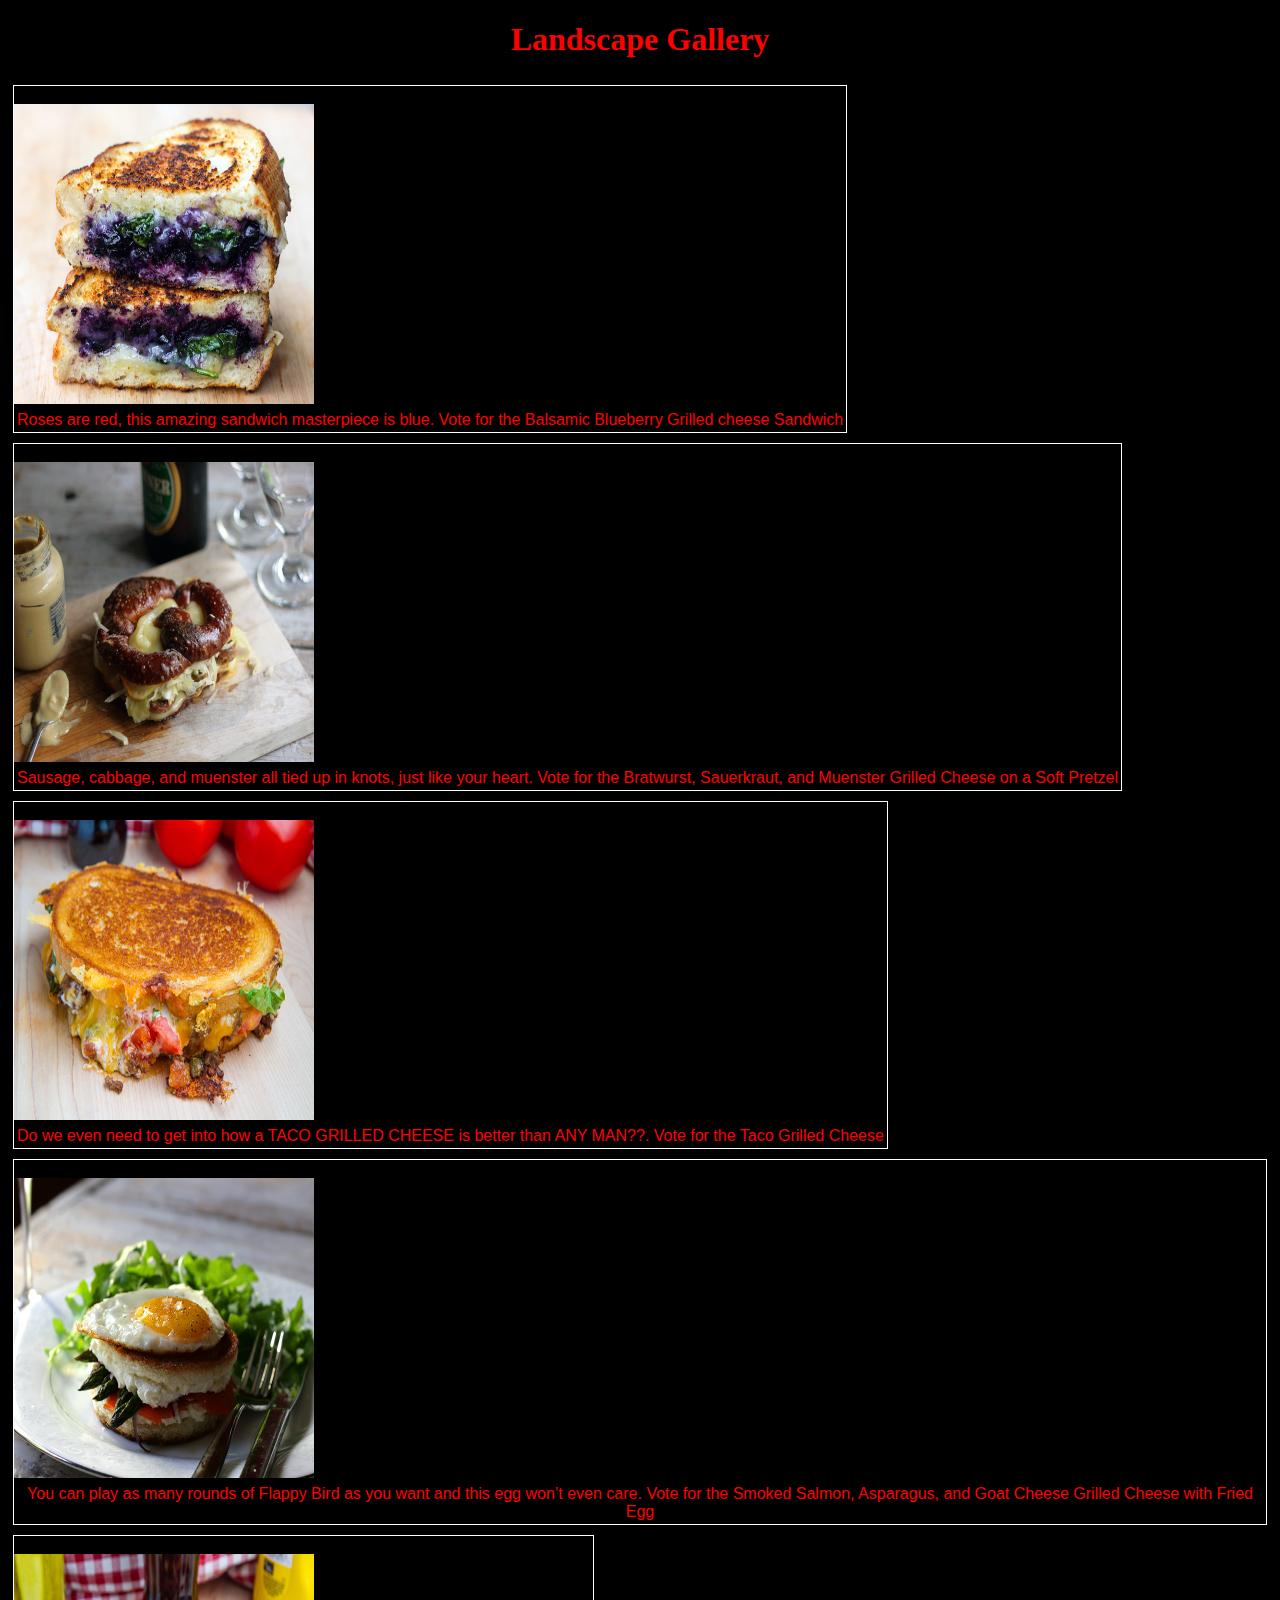
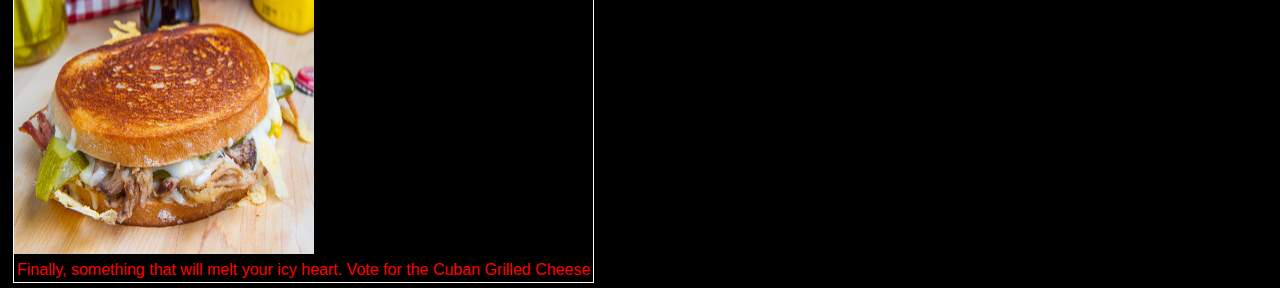
==== Image Gallery.html @ e2455fd3 "img gallery first commit" ====
<!DOCTYPEhtml>
	<!DOCTYPE html>
	<html>
	<head>
		<title>Image Gallery</title>
		<link rel="stylesheet" type="text/css" href="Image Gallery.css">
	</head>
	<body>
		<header><h1 style="text-align: center; color:red"><strong>Landscape Gallery</strong></h1>
		<article>
			<div class="img">
	  			<div class="title">The Countryman</div>
	  			<a target="_blank" href="BlueBerry Grilled cheeze the country man.jpg">
	    			<img src="BlueBerry Grilled cheeze the country man.jpg" height="300" width="300">
	 			 </a>
	 		 	<div class="desc">Roses are red, this amazing sandwich masterpiece is blue. Vote for the Balsamic Blueberry Grilled cheese Sandwich</div>
			</div>
			<div class="img">
	  			<div class="title">ZE German</div>
	  			<a target="_blank" href="ZE German Grilled Cheeze.jpg">
	    			<img src="ZE German Grilled Cheeze.jpg" height="300" width="300">
	 			 </a>
	 		 	<div class="desc">Sausage, cabbage, and muenster all tied up in knots, just like your heart. Vote for the Bratwurst, Sauerkraut, and Muenster Grilled Cheese on a Soft Pretzel</div>
			</div>
			<div class="img">
				<div class="title">El Mexicana</div>
	  			<a target="_blank" href="Taco Grilled Cheeze el Mexicana.jpg">
	    			<img src="Taco Grilled Cheeze el Mexicana.jpg" height="300" width="300">
	 			 </a>
	 		 	<div class="desc">Do we even need to get into how a TACO GRILLED CHEESE is better than ANY MAN??. Vote for the Taco Grilled Cheese</div>
			</div>
			<div class="img">
				<div class="title">The Frenchie</div>
	  			<a target="_blank" href="Goat Cheese Fied Eggs - the frenchie.jpg">
	    			<img src="Goat Cheese Fied Eggs - the frenchie.jpg" height="300" width="300">
	 			 </a>
	 		 	<div class="desc">You can play as many rounds of Flappy Bird as you want and this egg won’t even care. Vote for the Smoked Salmon, Asparagus, and Goat Cheese Grilled Cheese with Fried Egg</div>
			</div>
			<div class="img">
				<div class="title">Mr Cuban</div>
	  			<a target="_blank" href="Gmr cuban.jpg.jpg">
	    			<img src="mr cuban.jpg" height="300" width="300">
	 			 </a>
	 		 	<div class="desc">Finally, something that will melt your icy heart. Vote for the Cuban Grilled Cheese</div>
			</div>


			</div>
		</article>
	</body>
	</html
---- Image Gallery.css ----
body{
	background-color: black;
}


.img{
	float:left;
	border: 1px solid white;
	margin: 5px;
}

.desc{
	font-family: arial;
	color: red;
	padding: 3px;
	text-align: center;
}
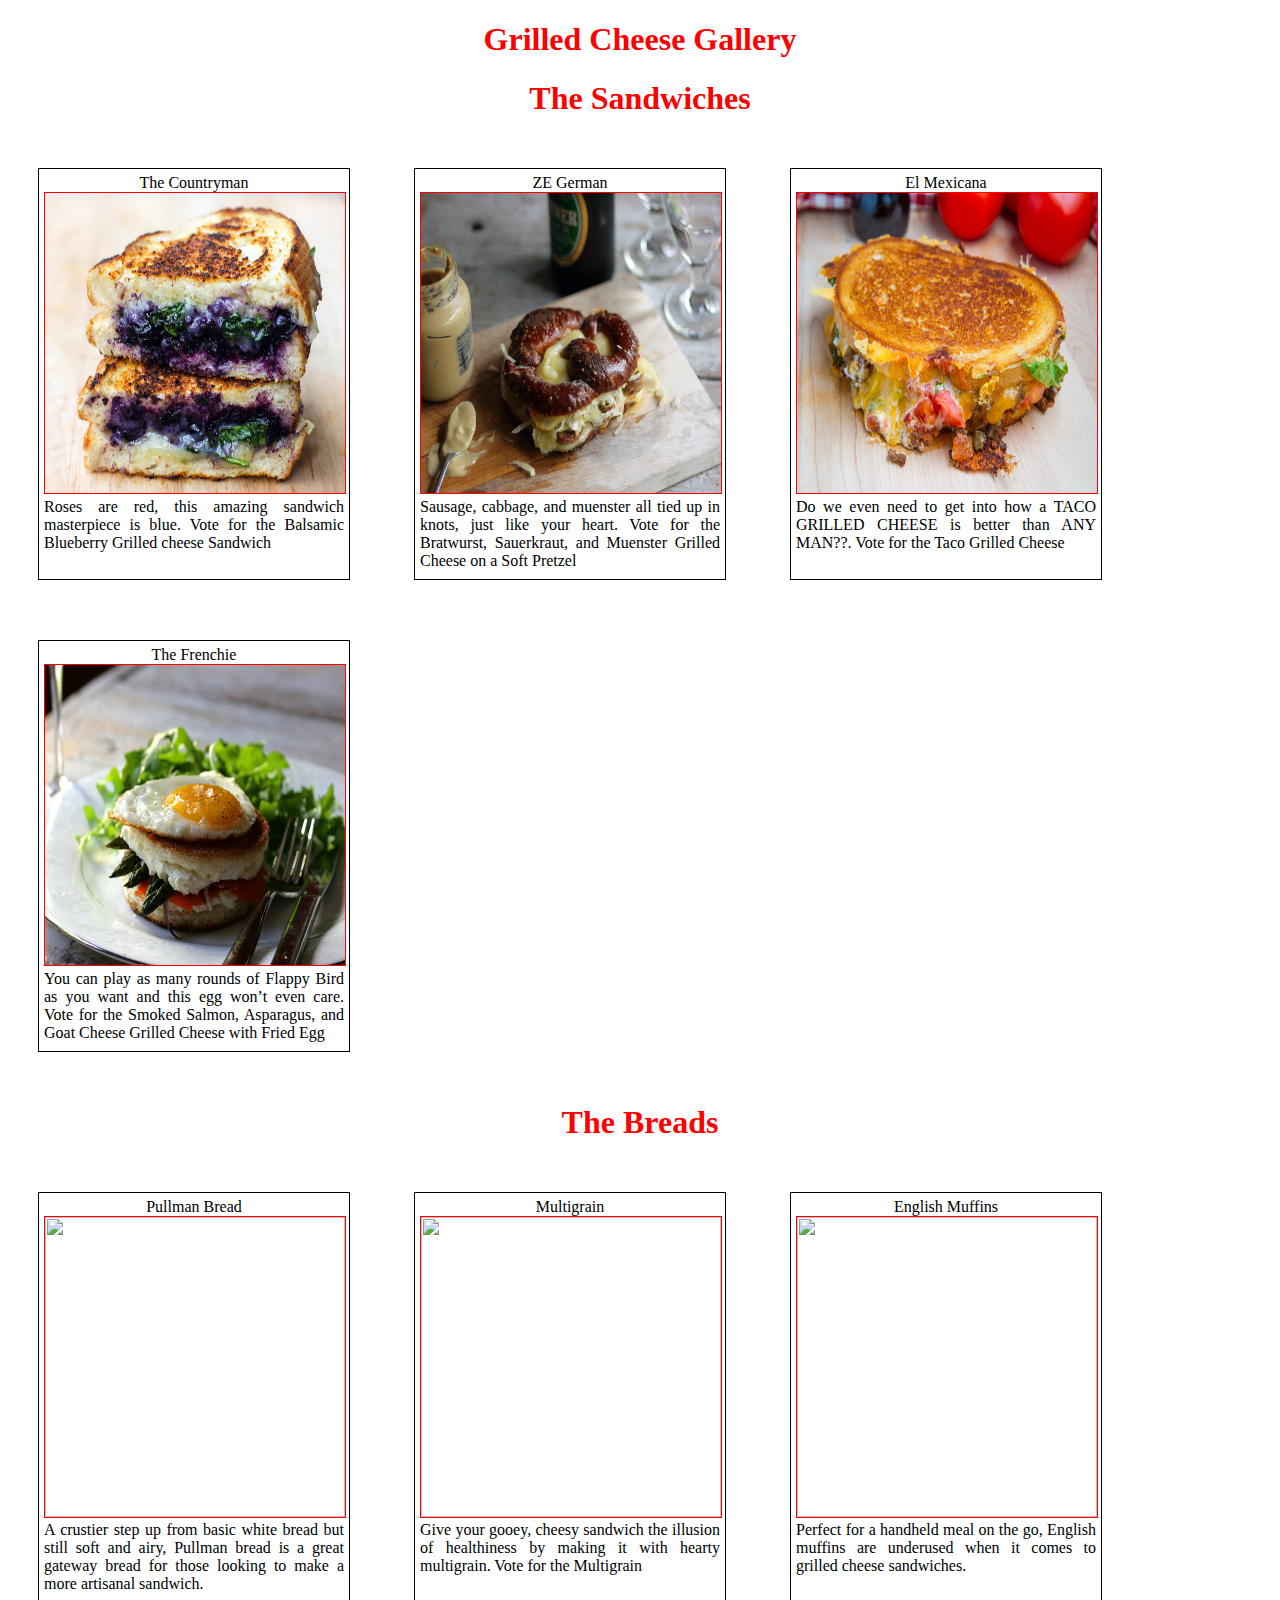
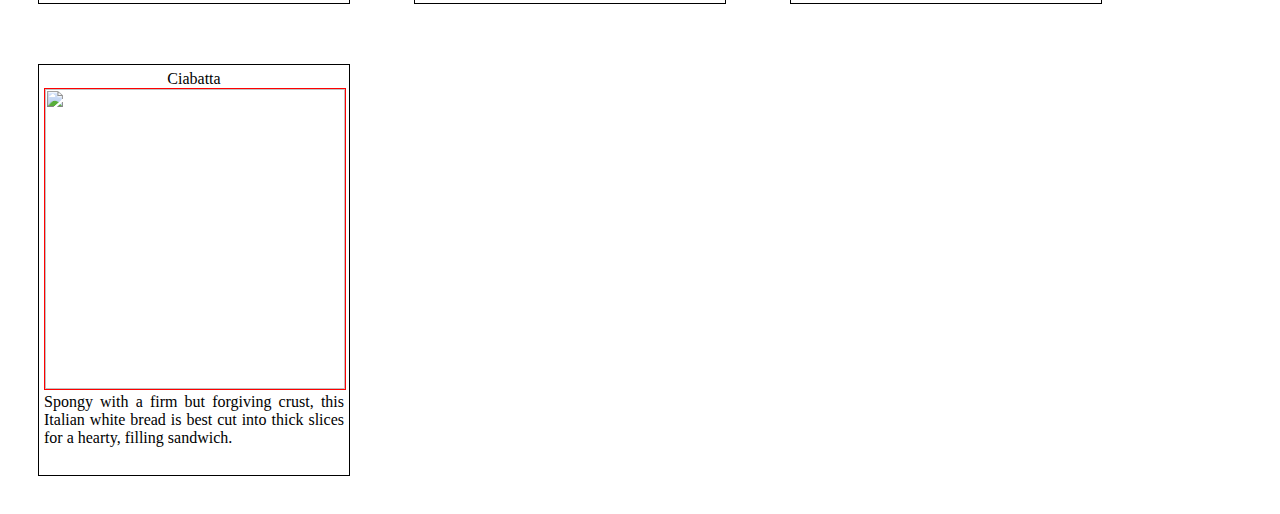
==== commit 638f95e2: "second commit gal" ====
--- a/Image Gallery.html
+++ b/Image Gallery.html
@@ -6,8 +6,10 @@
 		<link rel="stylesheet" type="text/css" href="Image Gallery.css">
 	</head>
 	<body>
-		<header><h1 style="text-align: center; color:red"><strong>Landscape Gallery</strong></h1>
+		<header><h1 style="text-align: center; color:red"><strong>Grilled Cheese Gallery</strong></h1>
 		<article>
+		
+			<h1 style="text-align: center; color:red"><strong>The Sandwiches</strong></h1>
 			<div class="img">
 	  			<div class="title">The Countryman</div>
 	  			<a target="_blank" href="BlueBerry Grilled cheeze the country man.jpg">
@@ -36,16 +38,38 @@
 	 			 </a>
 	 		 	<div class="desc">You can play as many rounds of Flappy Bird as you want and this egg won’t even care. Vote for the Smoked Salmon, Asparagus, and Goat Cheese Grilled Cheese with Fried Egg</div>
 			</div>
+
+			<h1 style="text-align: center; color:red"><strong>The Breads</strong></h1>
 			<div class="img">
-				<div class="title">Mr Cuban</div>
-	  			<a target="_blank" href="Gmr cuban.jpg.jpg">
-	    			<img src="mr cuban.jpg" height="300" width="300">
+	  			<div class="title">Pullman Bread</div>
+	  			<a target="_blank" href="https://tribecaoven.com/wp-content/uploads/2010/07/ChallahPullmanLoaf.jpg">
+	    			<img src="https://tribecaoven.com/wp-content/uploads/2010/07/ChallahPullmanLoaf.jpg" height="300" width="300">
 	 			 </a>
-	 		 	<div class="desc">Finally, something that will melt your icy heart. Vote for the Cuban Grilled Cheese</div>
+	 		 	<div class="desc">A crustier step up from basic white bread but still soft and airy, Pullman bread is a great gateway bread for those looking to make a more artisanal sandwich.</div>
 			</div>
-
-
+			<div class="img">
+	  			<div class="title">Multigrain</div>
+	  			<a target="_blank" href="https://lambyknits01.files.wordpress.com/2013/07/multigrain.jpg">
+	    			<img src="https://lambyknits01.files.wordpress.com/2013/07/multigrain.jpg" height="300" width="300">
+	 			 </a>
+	 		 	<div class="desc">Give your gooey, cheesy sandwich the illusion of healthiness by making it with hearty multigrain. Vote for the Multigrain</div>
 			</div>
+			<div class="img">
+				<div class="title">English Muffins</div>
+	  			<a target="_blank" href="http://www.browneyedbaker.com/wp-content/uploads/2010/02/english-muffins-split.jpg">
+	    			<img src="http://www.browneyedbaker.com/wp-content/uploads/2010/02/english-muffins-split.jpg" height="300" width="300">
+	 			 </a>
+	 		 	<div class="desc">Perfect for a handheld meal on the go, English muffins are underused when it comes to grilled cheese sandwiches.</div>
+			</div>
+			<div class="img">
+				<div class="title">Ciabatta</div>
+	  			<a target="_blank" href="http://www.browneyedbaker.com/wp-content/uploads/2014/03/ciabatta-bread-40-600.jpg">
+	    			<img src="http://www.browneyedbaker.com/wp-content/uploads/2014/03/ciabatta-bread-40-600.jpg" height="300" width="300">
+	 			 </a>
+	 		 	<div class="desc">Spongy with a firm but forgiving crust, this Italian white bread is best cut into thick slices for a hearty, filling sandwich.</div>
+			</div>
+		
+			
 		</article>
 	</body>
 	</html--- a/Image Gallery.css
+++ b/Image Gallery.css
@@ -1,18 +1,30 @@
-body{
-	background-color: black;
+.img{
+	border: 1px solid black;
+	width:300px;
+	padding: 5px;
+	display: inline-block;
+	height: 400px;
+	margin: 30px;
+	vertical-align: top;
 }
 
 
-.img{
-	float:left;
-	border: 1px solid white;
-	margin: 5px;
+.title{
+	font-family: papyrus;
+	text-align: center;
 }
 
 .desc{
-	font-family: arial;
-	color: red;
-	padding: 3px;
-	text-align: center;
+	font-family: Comic Sans;
+	text-align: justify;
 }
 
+img{
+	border: 2px solid red;
+}
+
+img{
+	border: 1px solid red;
+}
+
+
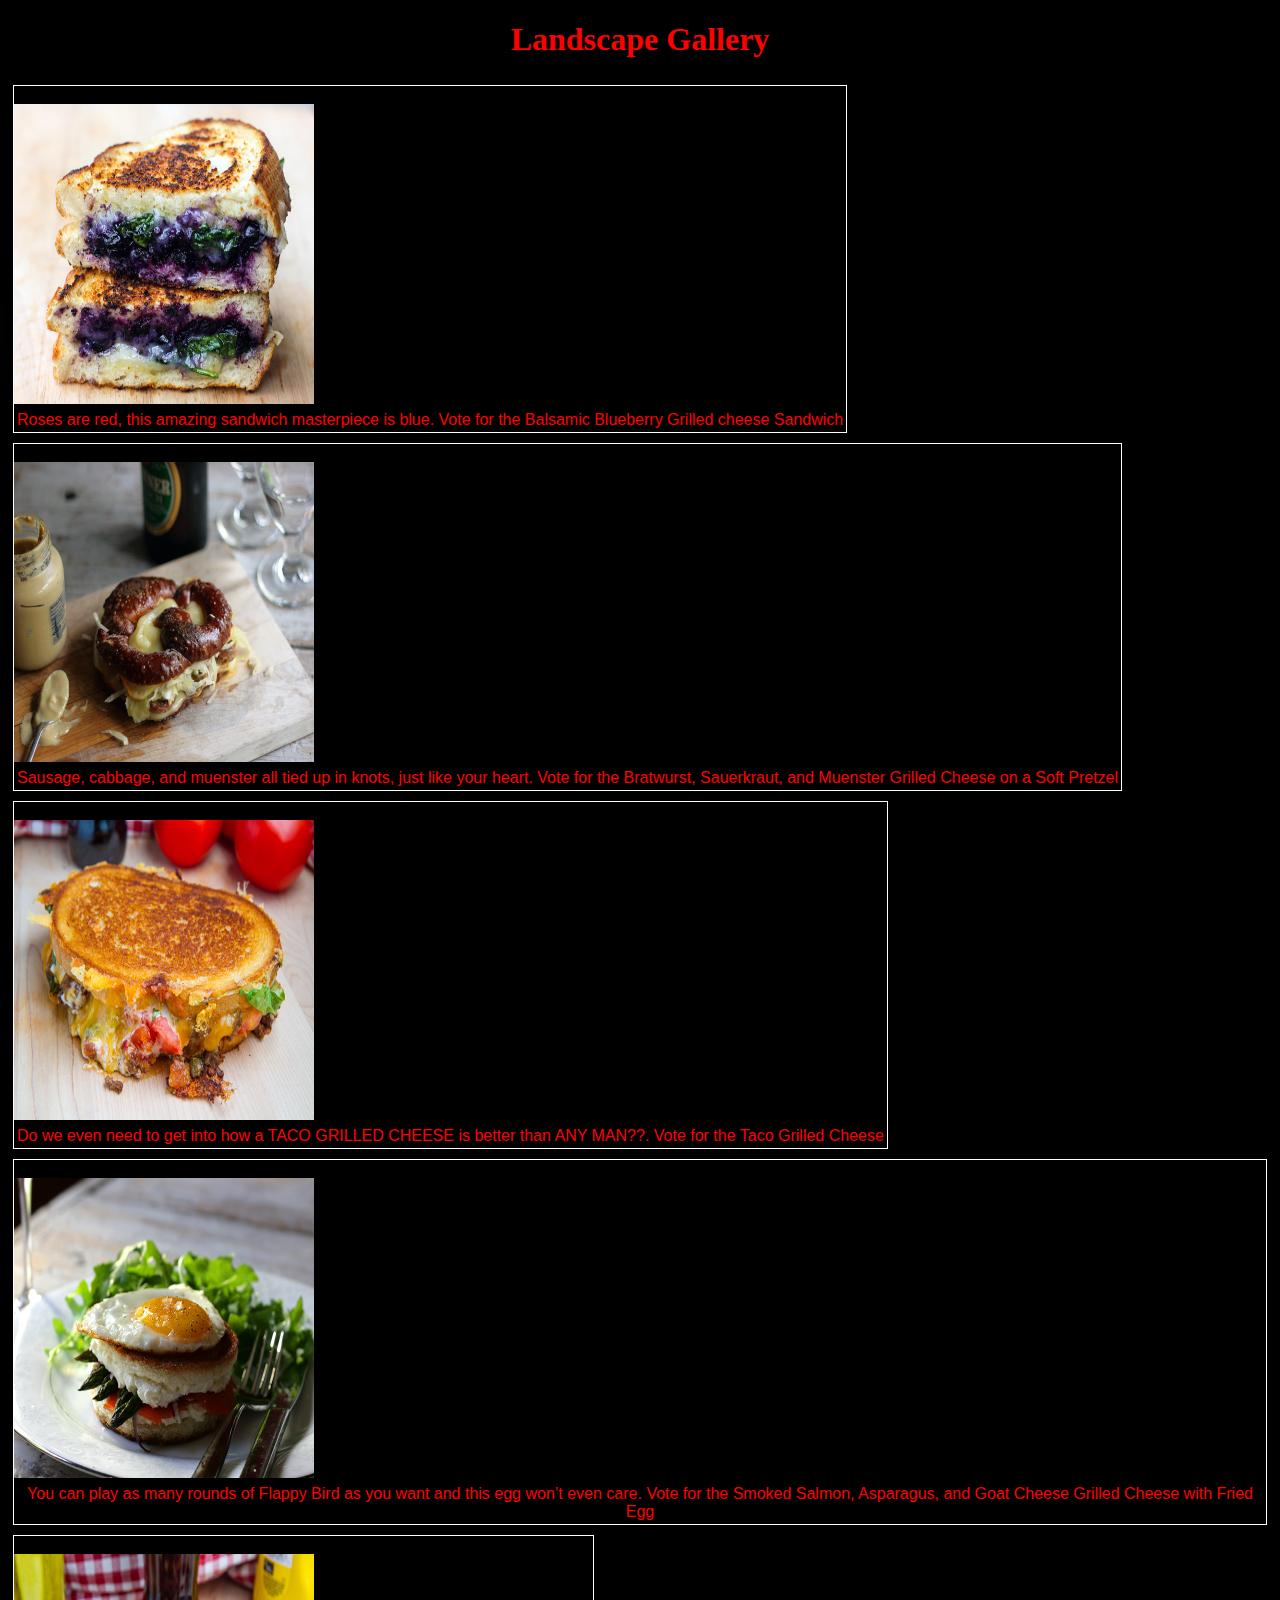
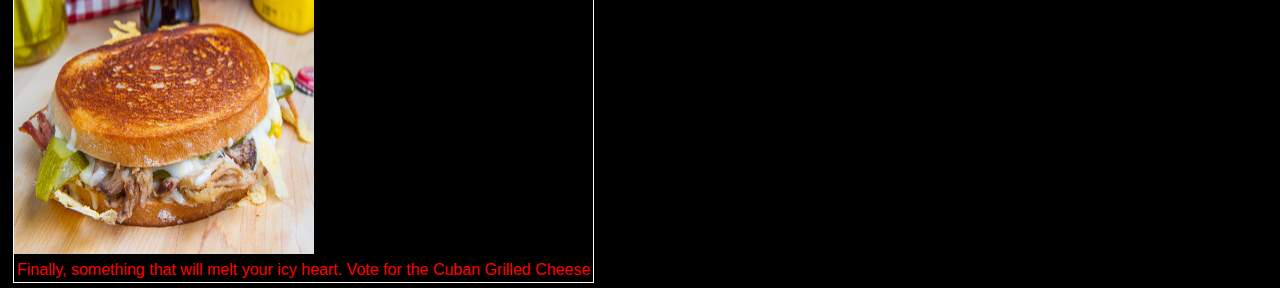
==== commit ae7a6dde: "Merge branch 'master' of github.com:Charmelsippio/GrilledCheeseRepo" ====
--- a/Image Gallery.html
+++ b/Image Gallery.html
@@ -6,10 +6,8 @@
 		<link rel="stylesheet" type="text/css" href="Image Gallery.css">
 	</head>
 	<body>
-		<header><h1 style="text-align: center; color:red"><strong>Grilled Cheese Gallery</strong></h1>
+		<header><h1 style="text-align: center; color:red"><strong>Landscape Gallery</strong></h1>
 		<article>
-		
-			<h1 style="text-align: center; color:red"><strong>The Sandwiches</strong></h1>
 			<div class="img">
 	  			<div class="title">The Countryman</div>
 	  			<a target="_blank" href="BlueBerry Grilled cheeze the country man.jpg">
@@ -38,38 +36,16 @@
 	 			 </a>
 	 		 	<div class="desc">You can play as many rounds of Flappy Bird as you want and this egg won’t even care. Vote for the Smoked Salmon, Asparagus, and Goat Cheese Grilled Cheese with Fried Egg</div>
 			</div>
+			<div class="img">
+				<div class="title">Mr Cuban</div>
+	  			<a target="_blank" href="Gmr cuban.jpg.jpg">
+	    			<img src="mr cuban.jpg" height="300" width="300">
+	 			 </a>
+	 		 	<div class="desc">Finally, something that will melt your icy heart. Vote for the Cuban Grilled Cheese</div>
+			</div>
 
-			<h1 style="text-align: center; color:red"><strong>The Breads</strong></h1>
-			<div class="img">
-	  			<div class="title">Pullman Bread</div>
-	  			<a target="_blank" href="https://tribecaoven.com/wp-content/uploads/2010/07/ChallahPullmanLoaf.jpg">
-	    			<img src="https://tribecaoven.com/wp-content/uploads/2010/07/ChallahPullmanLoaf.jpg" height="300" width="300">
-	 			 </a>
-	 		 	<div class="desc">A crustier step up from basic white bread but still soft and airy, Pullman bread is a great gateway bread for those looking to make a more artisanal sandwich.</div>
+
 			</div>
-			<div class="img">
-	  			<div class="title">Multigrain</div>
-	  			<a target="_blank" href="https://lambyknits01.files.wordpress.com/2013/07/multigrain.jpg">
-	    			<img src="https://lambyknits01.files.wordpress.com/2013/07/multigrain.jpg" height="300" width="300">
-	 			 </a>
-	 		 	<div class="desc">Give your gooey, cheesy sandwich the illusion of healthiness by making it with hearty multigrain. Vote for the Multigrain</div>
-			</div>
-			<div class="img">
-				<div class="title">English Muffins</div>
-	  			<a target="_blank" href="http://www.browneyedbaker.com/wp-content/uploads/2010/02/english-muffins-split.jpg">
-	    			<img src="http://www.browneyedbaker.com/wp-content/uploads/2010/02/english-muffins-split.jpg" height="300" width="300">
-	 			 </a>
-	 		 	<div class="desc">Perfect for a handheld meal on the go, English muffins are underused when it comes to grilled cheese sandwiches.</div>
-			</div>
-			<div class="img">
-				<div class="title">Ciabatta</div>
-	  			<a target="_blank" href="http://www.browneyedbaker.com/wp-content/uploads/2014/03/ciabatta-bread-40-600.jpg">
-	    			<img src="http://www.browneyedbaker.com/wp-content/uploads/2014/03/ciabatta-bread-40-600.jpg" height="300" width="300">
-	 			 </a>
-	 		 	<div class="desc">Spongy with a firm but forgiving crust, this Italian white bread is best cut into thick slices for a hearty, filling sandwich.</div>
-			</div>
-		
-			
 		</article>
 	</body>
 	</html--- a/Image Gallery.css
+++ b/Image Gallery.css
@@ -1,30 +1,18 @@
-.img{
-	border: 1px solid black;
-	width:300px;
-	padding: 5px;
-	display: inline-block;
-	height: 400px;
-	margin: 30px;
-	vertical-align: top;
+body{
+	background-color: black;
 }
 
 
-.title{
-	font-family: papyrus;
+.img{
+	float:left;
+	border: 1px solid white;
+	margin: 5px;
+}
+
+.desc{
+	font-family: arial;
+	color: red;
+	padding: 3px;
 	text-align: center;
 }
 
-.desc{
-	font-family: Comic Sans;
-	text-align: justify;
-}
-
-img{
-	border: 2px solid red;
-}
-
-img{
-	border: 1px solid red;
-}
-
-
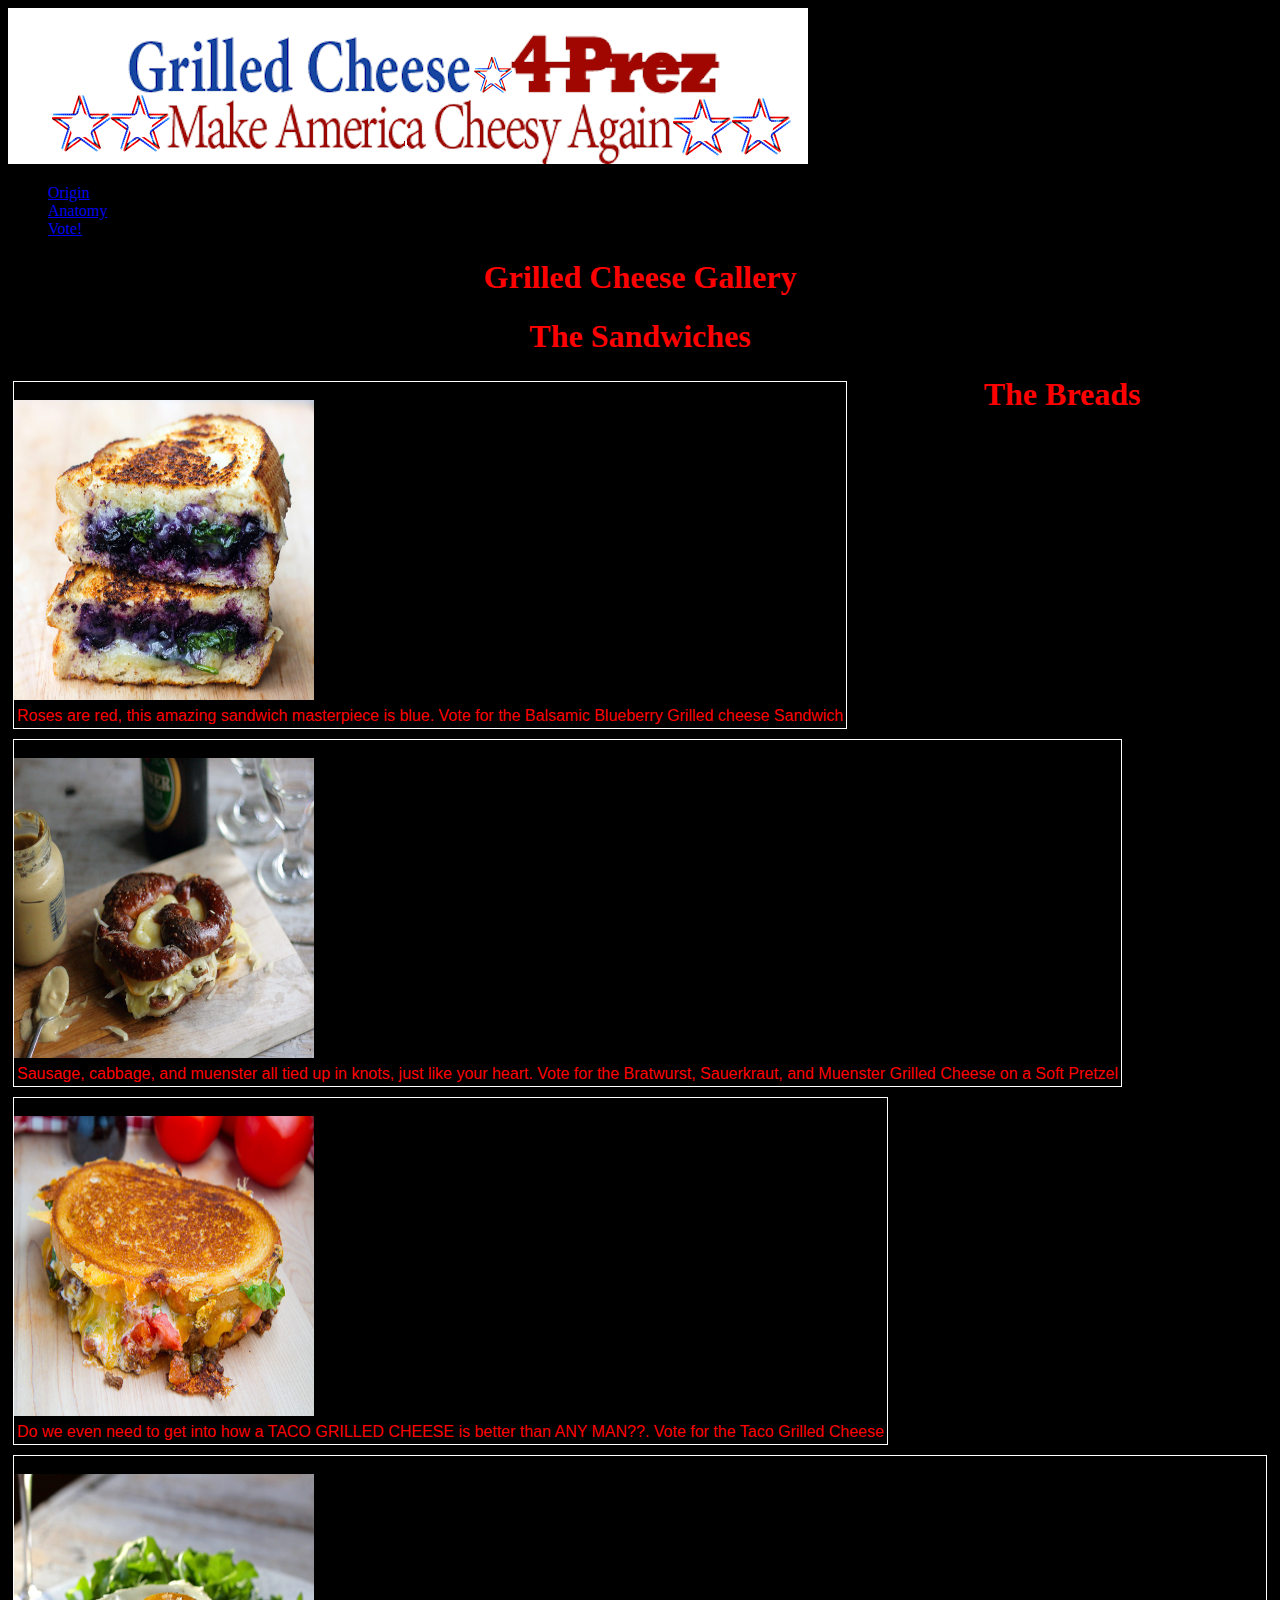
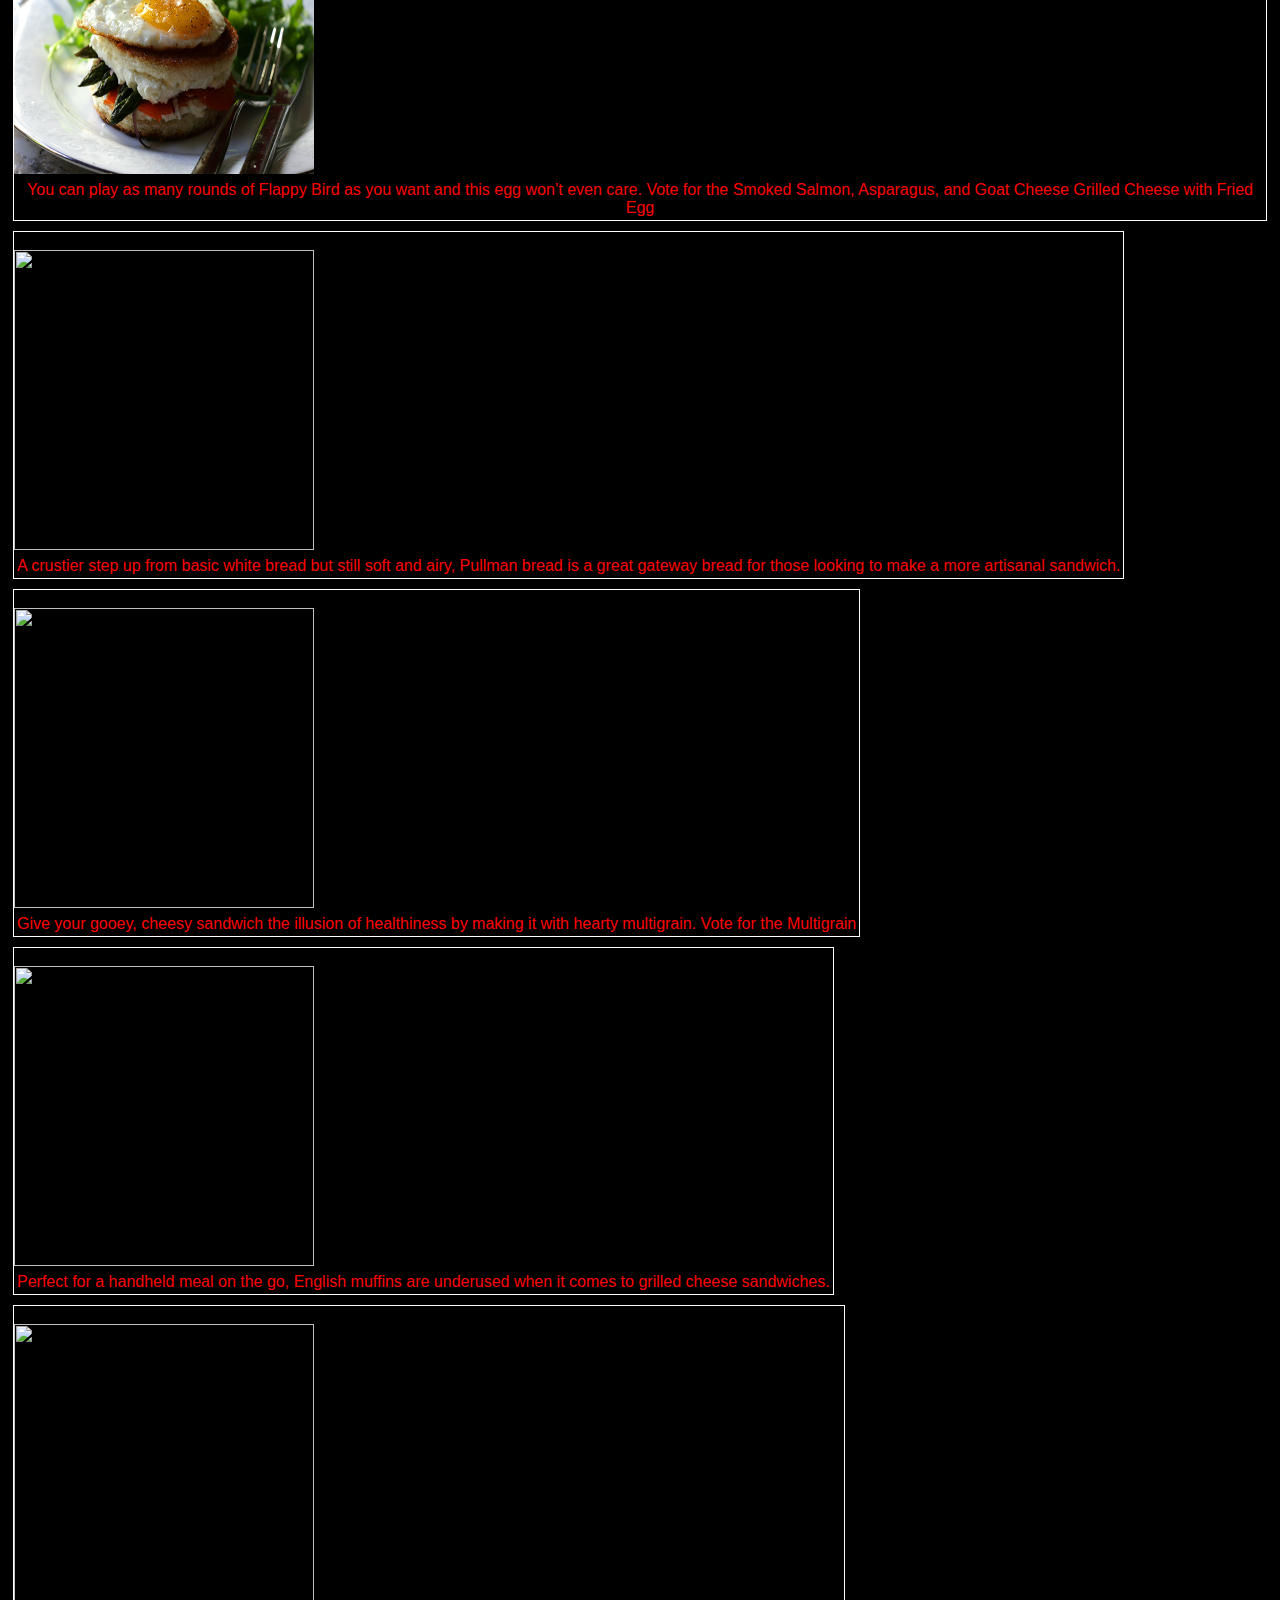
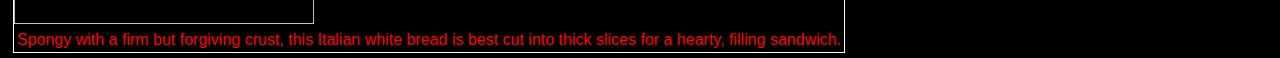
==== commit f70a369e: "gallery" ====
--- a/Image Gallery.html
+++ b/Image Gallery.html
@@ -6,8 +6,22 @@
 		<link rel="stylesheet" type="text/css" href="Image Gallery.css">
 	</head>
 	<body>
-		<header><h1 style="text-align: center; color:red"><strong>Landscape Gallery</strong></h1>
+		<div>
+			<img src="images/logo.png" />
+		</div>
+		<div>
+			<nav>
+				<ul>
+					<li><a href="index.html">Origin</a></li>
+					<li><a href="Image Gallery.html">Anatomy</li>
+					<li><a href="Vote4GC.html">Vote!</a></li>
+				</ul>
+			</nav>
+		</div>
+		<header><h1 style="text-align: center; color:red"><strong>Grilled Cheese Gallery</strong></h1>
 		<article>
+		
+			<h1 style="text-align: center; color:red"><strong>The Sandwiches</strong></h1>
 			<div class="img">
 	  			<div class="title">The Countryman</div>
 	  			<a target="_blank" href="BlueBerry Grilled cheeze the country man.jpg">
@@ -36,16 +50,42 @@
 	 			 </a>
 	 		 	<div class="desc">You can play as many rounds of Flappy Bird as you want and this egg won’t even care. Vote for the Smoked Salmon, Asparagus, and Goat Cheese Grilled Cheese with Fried Egg</div>
 			</div>
+
+			<h1 style="text-align: center; color:red"><strong>The Breads</strong></h1>
 			<div class="img">
-				<div class="title">Mr Cuban</div>
-	  			<a target="_blank" href="Gmr cuban.jpg.jpg">
-	    			<img src="mr cuban.jpg" height="300" width="300">
+	  			<div class="title">Pullman Bread</div>
+	  			<a target="_blank" href="https://tribecaoven.com/wp-content/uploads/2010/07/ChallahPullmanLoaf.jpg">
+	    			<img src="https://tribecaoven.com/wp-content/uploads/2010/07/ChallahPullmanLoaf.jpg" height="300" width="300">
 	 			 </a>
-	 		 	<div class="desc">Finally, something that will melt your icy heart. Vote for the Cuban Grilled Cheese</div>
+	 		 	<div class="desc">A crustier step up from basic white bread but still soft and airy, Pullman bread is a great gateway bread for those looking to make a more artisanal sandwich.</div>
 			</div>
-
-
+			<div class="img">
+	  			<div class="title">Multigrain</div>
+	  			<a target="_blank" href="https://lambyknits01.files.wordpress.com/2013/07/multigrain.jpg">
+	    			<img src="https://lambyknits01.files.wordpress.com/2013/07/multigrain.jpg" height="300" width="300">
+	 			 </a>
+	 		 	<div class="desc">Give your gooey, cheesy sandwich the illusion of healthiness by making it with hearty multigrain. Vote for the Multigrain</div>
 			</div>
+			<div class="img">
+				<div class="title">English Muffins</div>
+	  			<a target="_blank" href="http://www.browneyedbaker.com/wp-content/uploads/2010/02/english-muffins-split.jpg">
+	    			<img src="http://www.browneyedbaker.com/wp-content/uploads/2010/02/english-muffins-split.jpg" height="300" width="300">
+	 			 </a>
+	 		 	<div class="desc">Perfect for a handheld meal on the go, English muffins are underused when it comes to grilled cheese sandwiches.</div>
+			</div>
+			<div class="img">
+				<div class="title">Ciabatta</div>
+	  			<a target="_blank" href="http://www.browneyedbaker.com/wp-content/uploads/2014/03/ciabatta-bread-40-600.jpg">
+	    			<img src="http://www.browneyedbaker.com/wp-content/uploads/2014/03/ciabatta-bread-40-600.jpg" height="300" width="300">
+	 			 </a>
+	 		 	<div class="desc">Spongy with a firm but forgiving crust, this Italian white bread is best cut into thick slices for a hearty, filling sandwich.</div>
+			</div>
+			<footer>
+				<div>
+					<p>Make America Cheesy Again! PAC ©2016</p>	
+				</div>
+			</footer>
+			
 		</article>
 	</body>
 	</html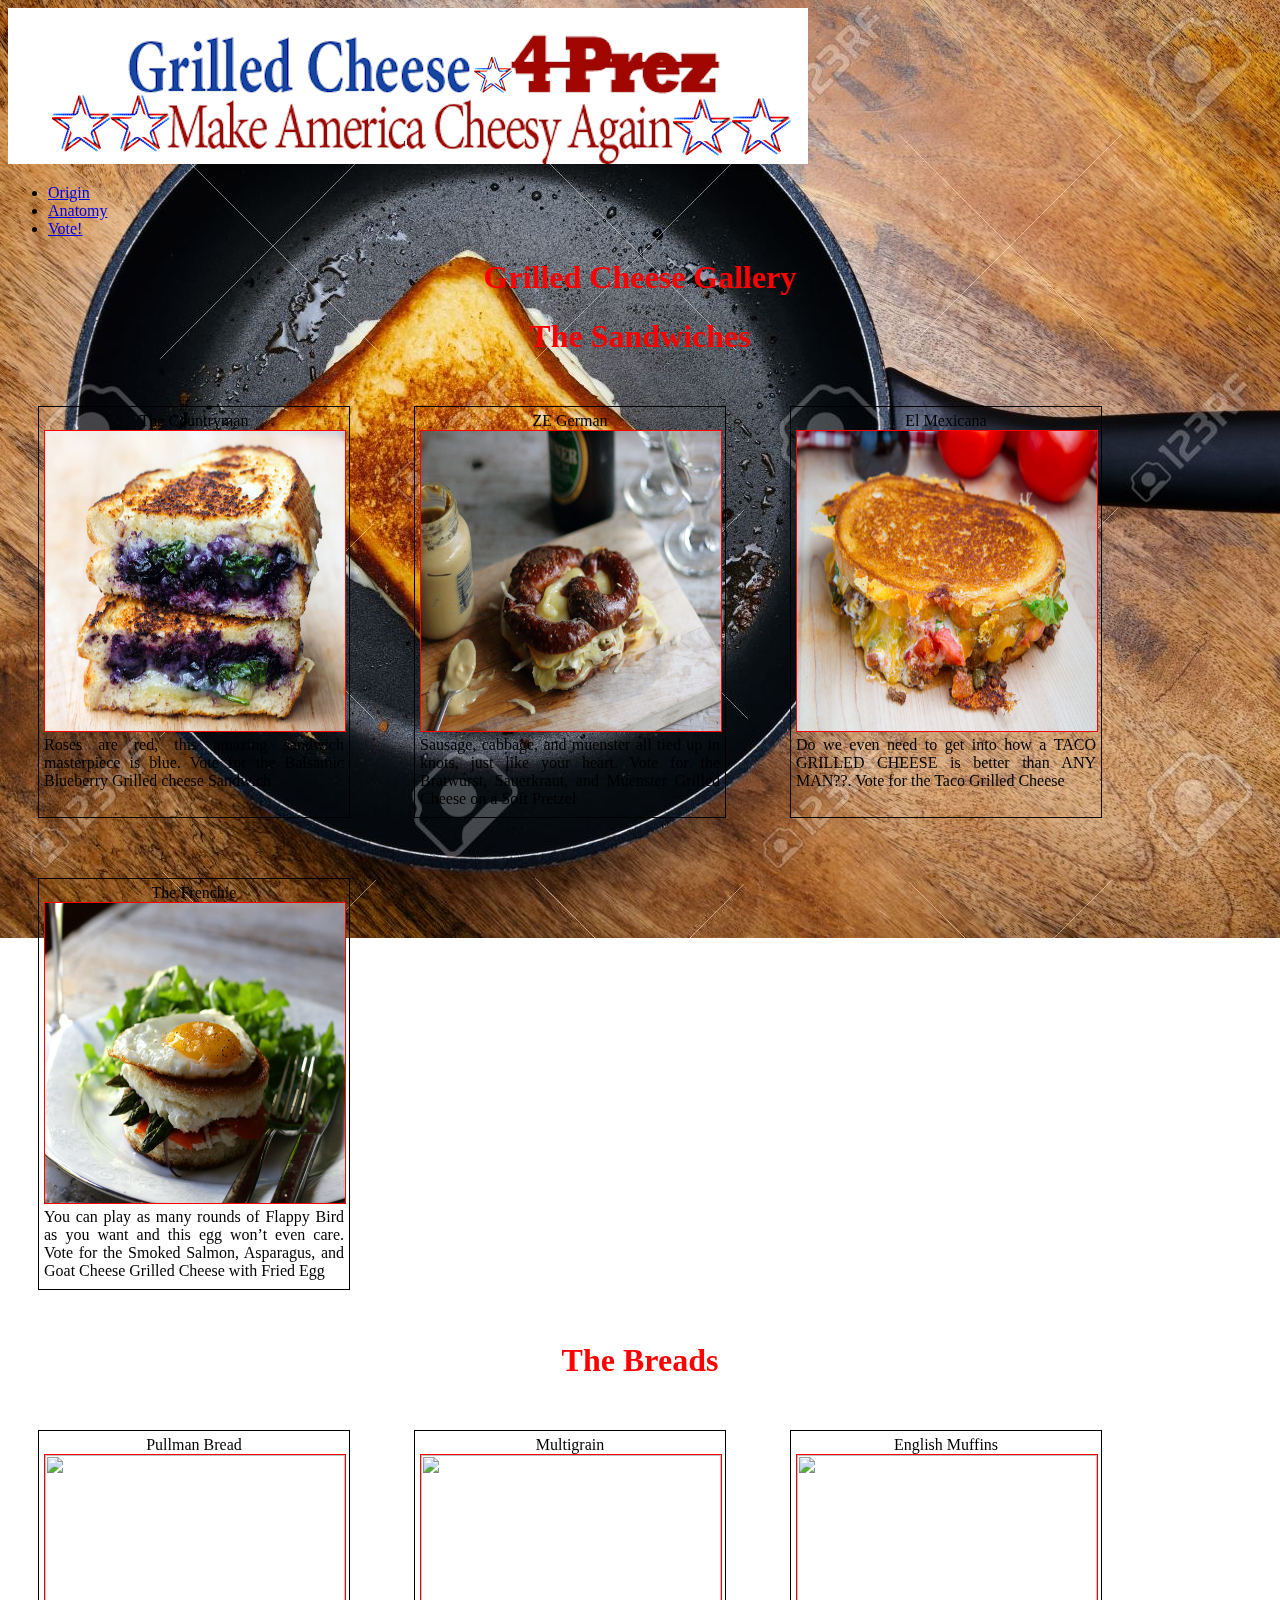
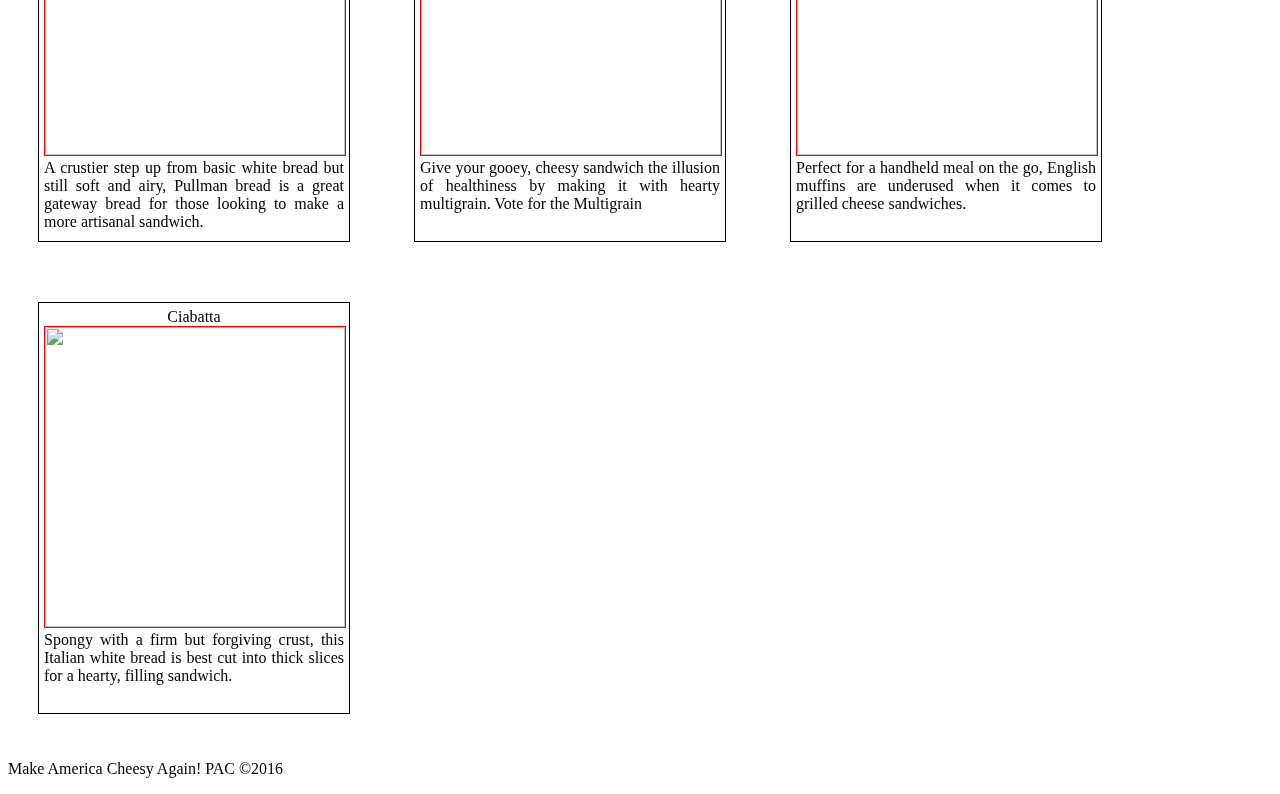
==== commit 31696a83: "background" ====
--- a/Image Gallery.html
+++ b/Image Gallery.html
@@ -6,6 +6,9 @@
 		<link rel="stylesheet" type="text/css" href="Image Gallery.css">
 	</head>
 	<body>
+		<div id="bg">
+			<img src="image gal background.jpg">
+		</div>
 		<div>
 			<img src="images/logo.png" />
 		</div>
--- a/Image Gallery.css
+++ b/Image Gallery.css
@@ -1,18 +1,48 @@
-body{
-	background-color: black;
+.img{
+	border: 1px solid black;
+	width:300px;
+	padding: 5px;
+	display: inline-block;
+	height: 400px;
+	margin: 30px;
+	vertical-align: top;
 }
 
 
-.img{
-	float:left;
-	border: 1px solid white;
-	margin: 5px;
+.title{
+	font-family: papyrus;
+	text-align: center;
 }
 
 .desc{
-	font-family: arial;
-	color: red;
-	padding: 3px;
-	text-align: center;
+	font-family: Comic Sans;
+	text-align: justify;
 }
 
+
+
+article img{
+	border: 1px solid red;
+}
+
+#bg {
+  position: fixed; 
+  z-index: -1;
+  top: -50%; 
+  left: -50%; 
+  width: 200%; 
+  height: 200%;
+}
+#bg img {
+  position: absolute; 
+  top: 0; 
+  left: 0; 
+  right: 0; 
+  bottom: 0; 
+  margin: auto; 
+  min-width: 50%;
+  min-height: 50%;
+}
+
+
+
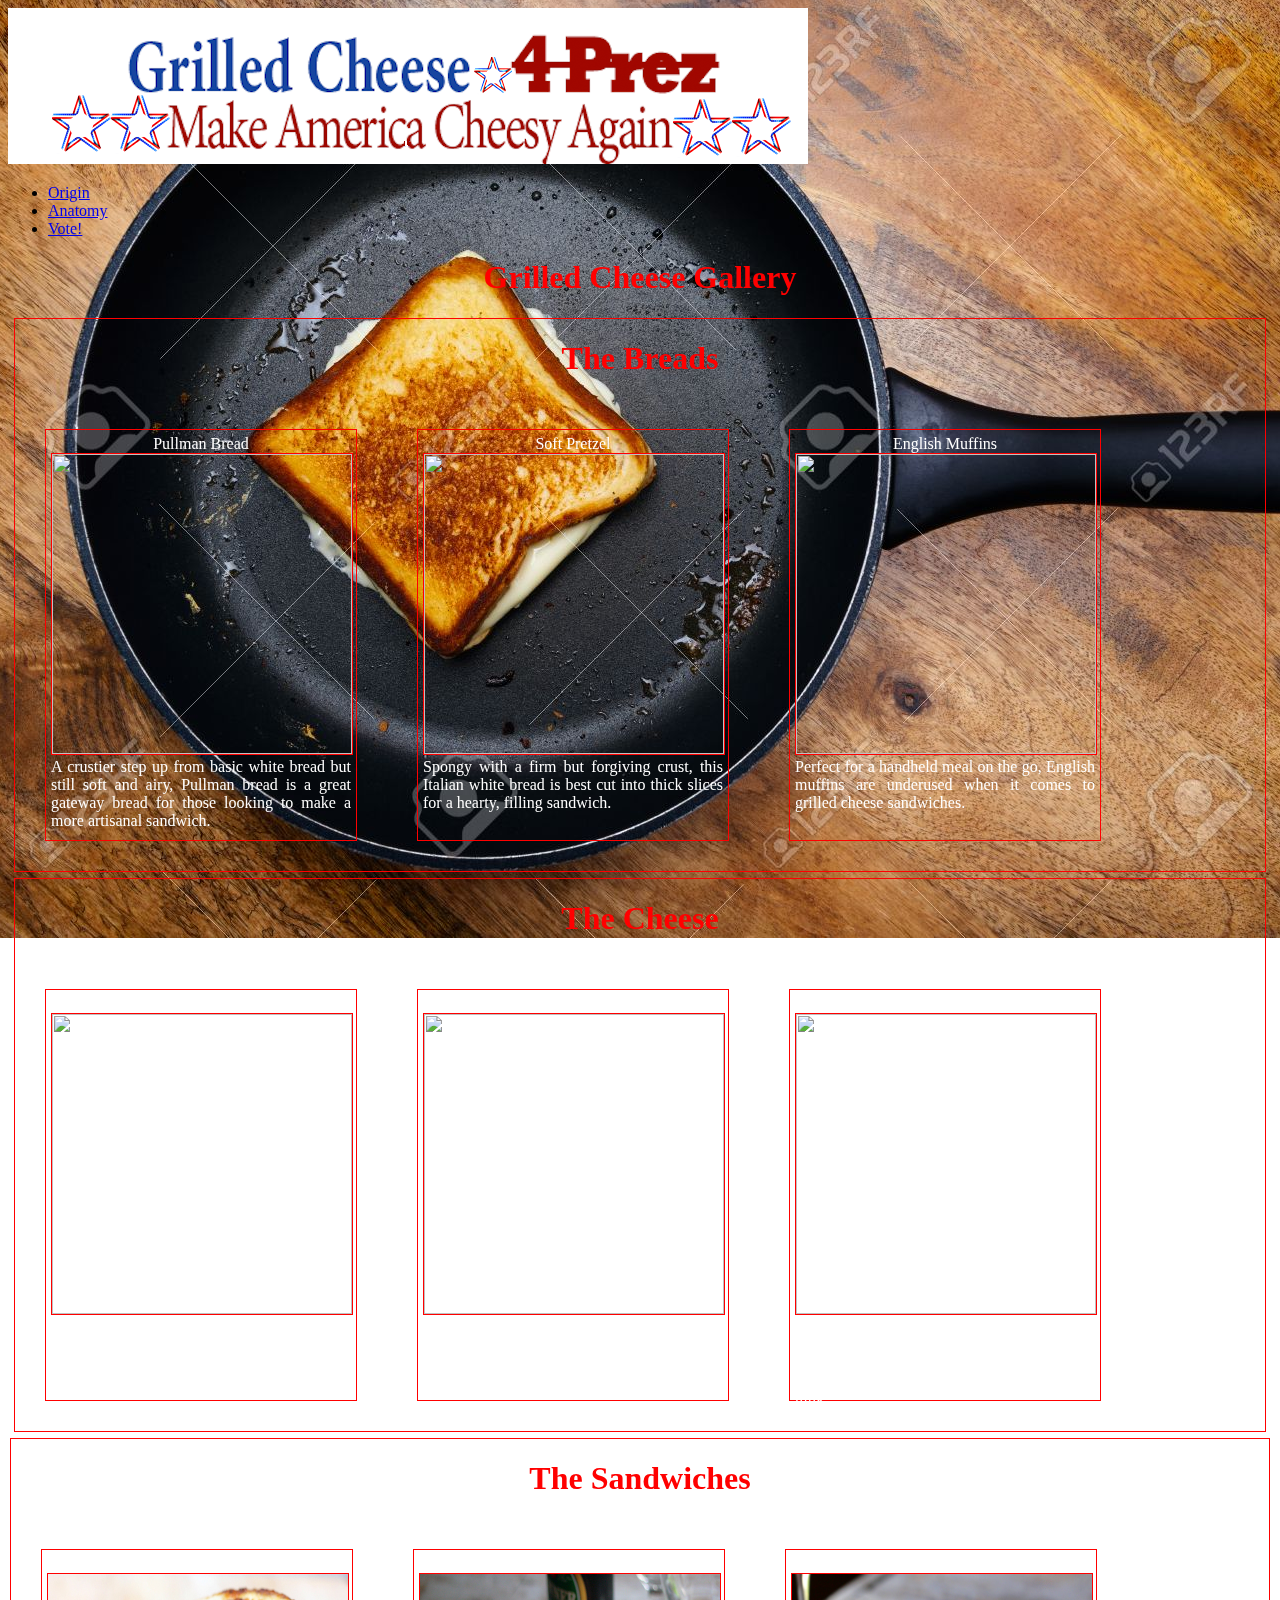
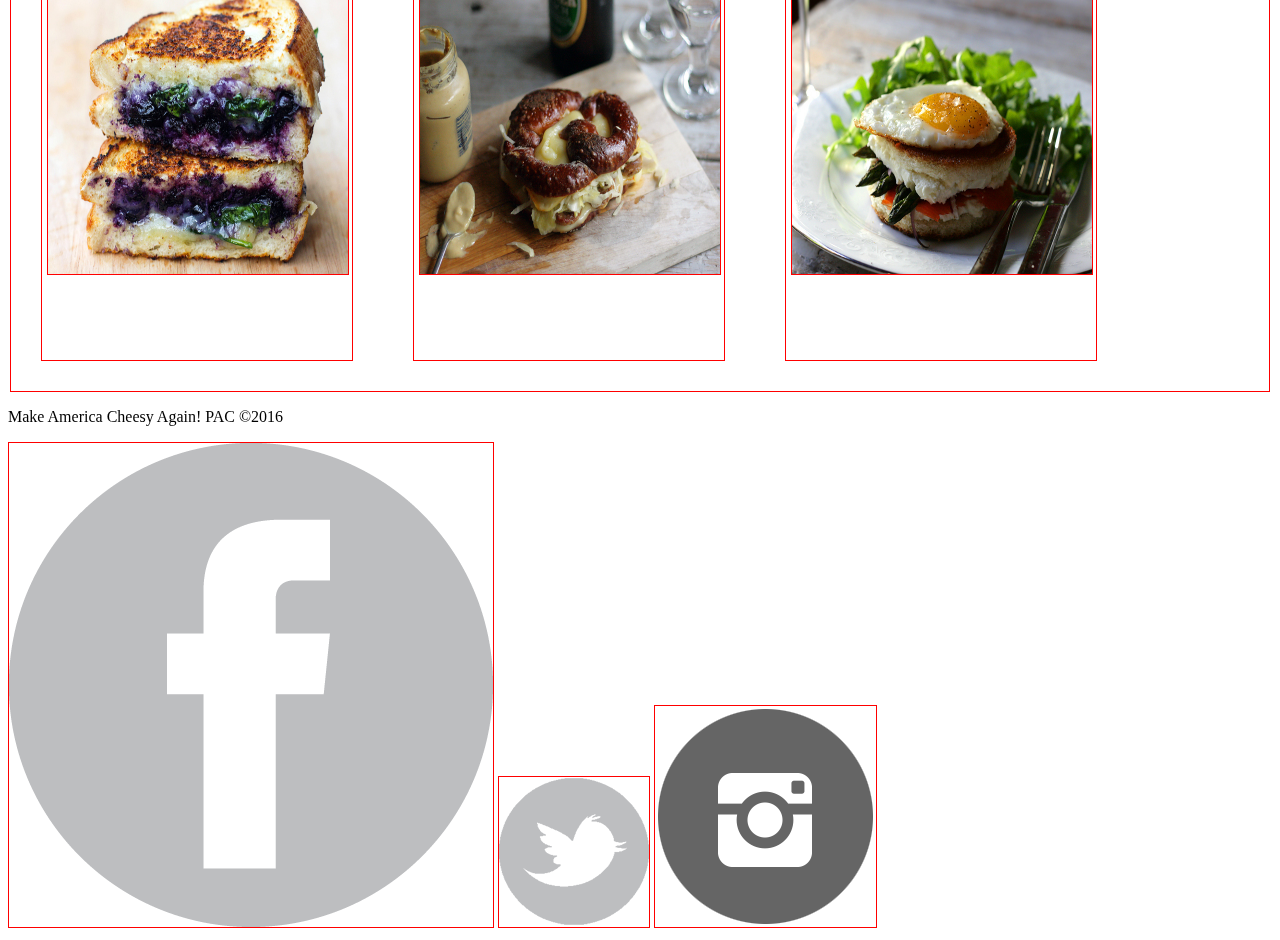
==== commit fb074dcd: "cheese added" ====
--- a/Image Gallery.html
+++ b/Image Gallery.html
@@ -1,6 +1,6 @@
-<!DOCTYPEhtml>
-	<!DOCTYPE html>
-	<html>
+<!DOCTYPE html>
+<!--Davissen Moorgans' page -->
+<html>
 	<head>
 		<title>Image Gallery</title>
 		<link rel="stylesheet" type="text/css" href="Image Gallery.css">
@@ -23,72 +23,83 @@
 		</div>
 		<header><h1 style="text-align: center; color:red"><strong>Grilled Cheese Gallery</strong></h1>
 		<article>
-		
-			<h1 style="text-align: center; color:red"><strong>The Sandwiches</strong></h1>
-			<div class="img">
-	  			<div class="title">The Countryman</div>
-	  			<a target="_blank" href="BlueBerry Grilled cheeze the country man.jpg">
-	    			<img src="BlueBerry Grilled cheeze the country man.jpg" height="300" width="300">
-	 			 </a>
-	 		 	<div class="desc">Roses are red, this amazing sandwich masterpiece is blue. Vote for the Balsamic Blueberry Grilled cheese Sandwich</div>
+			<div id="bread">
+				<h1 style="text-align: center; color:red"><strong>The Breads</strong></h1>
+				<div class="img">
+	  				<div class="title">Pullman Bread</div>
+	  					<a target="_blank" href="https://tribecaoven.com/wp-content/uploads/2010/07/ChallahPullmanLoaf.jpg">
+	    					<img src="https://tribecaoven.com/wp-content/uploads/2010/07/ChallahPullmanLoaf.jpg" height="300" width="300"></a>
+	 		 			<div class="desc">A crustier step up from basic white bread but still soft and airy, Pullman bread is a great gateway bread for those looking to make a more artisanal sandwich.</div>
+				</div>
+				<div class="img">
+					<div class="title">Soft Pretzel</div>
+	  				<a target="_blank" href="http://richsisb.com/public/images/product/76283.jpg">
+	    				<img src="http://richsisb.com/public/images/product/76283.jpg" height="300" width="300"></a>
+	 		 		<div class="desc">Spongy with a firm but forgiving crust, this Italian white bread is best cut into thick slices for a hearty, filling sandwich.</div>
+				</div>
+				<div class="img">
+					<div class="title">English Muffins</div>
+	  				<a target="_blank" href="http://www.browneyedbaker.com/wp-content/uploads/2010/02/english-muffins-split.jpg">
+	    				<img src="http://www.browneyedbaker.com/wp-content/uploads/2010/02/english-muffins-split.jpg" height="300" width="300"></a>
+	 		 		<div class="desc">Perfect for a handheld meal on the go, English muffins are underused when it comes to grilled cheese sandwiches.</div>
+				</div>
+				<div class="break"></div>
 			</div>
-			<div class="img">
-	  			<div class="title">ZE German</div>
-	  			<a target="_blank" href="ZE German Grilled Cheeze.jpg">
-	    			<img src="ZE German Grilled Cheeze.jpg" height="300" width="300">
-	 			 </a>
+			<div id="cheese">
+				<h1 style="text-align: center; color:red"><strong>The Cheese</strong></h1>
+				<div class="img">
+	  				<div class="title">White Cheese</div>
+	  					<a target="_blank" href="http://scene7.samsclub.com/is/image/samsclub/0003450046572_A?$img_size_380x380$">
+	    				<img src="http://scene7.samsclub.com/is/image/samsclub/0003450046572_A?$img_size_380x380$" height="300" width="300"></a>
+	 		 		<div class="desc">soft, somewhat squelchy 'washed rind' cheese</div>
+				</div>
+				<div class="img">
+					<div class="title">Muenster</div>
+	  					<a target="_blank" href="http://www.nasonvilledairy.com/shop/image/cache/data/Muenster-500x500-500x500.jpg">
+	    				<img src="http://www.nasonvilledairy.com/shop/image/cache/data/Muenster-500x500-500x500.jpg" height="300" width="300"></a>
+	 			 	<div class="desc">Muenster or munster is a semi-soft cheese from the United States, not to be confused with the French cheese Munster.
+	 			 	</div>
+	 			</div>
+				<div class="img">
+					<div class="title">Goat Cheese</div>
+	  					<a target="_blank" href="http://www.cheese.com/media/img/cheese/Goats_cheese.jpg">
+	    				<img src="http://www.cheese.com/media/img/cheese/Goats_cheese.jpg" height="300" width="300"></a>
+			 		 	<div class="desc">Chevre is French for Goat’s cheese i.e. cheeses made out of goat’s milk. They are popular among elderly and children who are more likely to show low tolerance to cow’s milk.</div>
+				</div>
+				<div class="break"></div>
+			</div>
+			<div id="sandwich">
+				<h1 style="text-align: center; color:red"><strong>The Sandwiches</strong></h1>
+				<div class="img">
+	  				<div class="title">The Countryman</div>
+	  				<a target="_blank" href="BlueBerry Grilled cheeze the country man.jpg">
+	    			<img src="BlueBerry Grilled cheeze the country man.jpg" height="300" width="300"></a>
+	 			 	<div class="desc">Roses are red, this amazing sandwich masterpiece is blue. Vote for the Balsamic Blueberry Grilled cheese Sandwich</div>
+				</div>
+				<div class="img">
+	  				<div class="title">ZE German</div>
+	  				<a target="_blank" href="ZE German Grilled Cheeze.jpg">
+	    			<img src="ZE German Grilled Cheeze.jpg" height="300" width="300"></a>		 
 	 		 	<div class="desc">Sausage, cabbage, and muenster all tied up in knots, just like your heart. Vote for the Bratwurst, Sauerkraut, and Muenster Grilled Cheese on a Soft Pretzel</div>
+				</div>
+			
+				<div class="img">
+					<div class="title">The Frenchie</div>
+	  				<a target="_blank" href="Goat Cheese Fied Eggs - the frenchie.jpg">
+	    			<img src="Goat Cheese Fied Eggs - the frenchie.jpg" height="300" width="300"></a>
+	 			 	<div class="desc">You can play as many rounds of Flappy Bird as you want and this egg won’t even care. Vote for the Smoked Salmon, Asparagus, and Goat Cheese Grilled Cheese with Fried Egg</div>
+				</div>
+				<div class="break"></div>
 			</div>
-			<div class="img">
-				<div class="title">El Mexicana</div>
-	  			<a target="_blank" href="Taco Grilled Cheeze el Mexicana.jpg">
-	    			<img src="Taco Grilled Cheeze el Mexicana.jpg" height="300" width="300">
-	 			 </a>
-	 		 	<div class="desc">Do we even need to get into how a TACO GRILLED CHEESE is better than ANY MAN??. Vote for the Taco Grilled Cheese</div>
+		<footer>
+			<div class="foot">
+				<p>Make America Cheesy Again! PAC ©2016</p>
+				<div >
+					<a href="http://www.facebook.com"><img src="facebooklogo.png" class="social"></a>
+					<a href="http://www.twitter.com"><img src="twitterlogo.png" class="social"></a>
+					<a href="http://www.twitter.com"><img src="instagralogo.png" class="social"></a>
+				</div>
 			</div>
-			<div class="img">
-				<div class="title">The Frenchie</div>
-	  			<a target="_blank" href="Goat Cheese Fied Eggs - the frenchie.jpg">
-	    			<img src="Goat Cheese Fied Eggs - the frenchie.jpg" height="300" width="300">
-	 			 </a>
-	 		 	<div class="desc">You can play as many rounds of Flappy Bird as you want and this egg won’t even care. Vote for the Smoked Salmon, Asparagus, and Goat Cheese Grilled Cheese with Fried Egg</div>
-			</div>
-
-			<h1 style="text-align: center; color:red"><strong>The Breads</strong></h1>
-			<div class="img">
-	  			<div class="title">Pullman Bread</div>
-	  			<a target="_blank" href="https://tribecaoven.com/wp-content/uploads/2010/07/ChallahPullmanLoaf.jpg">
-	    			<img src="https://tribecaoven.com/wp-content/uploads/2010/07/ChallahPullmanLoaf.jpg" height="300" width="300">
-	 			 </a>
-	 		 	<div class="desc">A crustier step up from basic white bread but still soft and airy, Pullman bread is a great gateway bread for those looking to make a more artisanal sandwich.</div>
-			</div>
-			<div class="img">
-	  			<div class="title">Multigrain</div>
-	  			<a target="_blank" href="https://lambyknits01.files.wordpress.com/2013/07/multigrain.jpg">
-	    			<img src="https://lambyknits01.files.wordpress.com/2013/07/multigrain.jpg" height="300" width="300">
-	 			 </a>
-	 		 	<div class="desc">Give your gooey, cheesy sandwich the illusion of healthiness by making it with hearty multigrain. Vote for the Multigrain</div>
-			</div>
-			<div class="img">
-				<div class="title">English Muffins</div>
-	  			<a target="_blank" href="http://www.browneyedbaker.com/wp-content/uploads/2010/02/english-muffins-split.jpg">
-	    			<img src="http://www.browneyedbaker.com/wp-content/uploads/2010/02/english-muffins-split.jpg" height="300" width="300">
-	 			 </a>
-	 		 	<div class="desc">Perfect for a handheld meal on the go, English muffins are underused when it comes to grilled cheese sandwiches.</div>
-			</div>
-			<div class="img">
-				<div class="title">Ciabatta</div>
-	  			<a target="_blank" href="http://www.browneyedbaker.com/wp-content/uploads/2014/03/ciabatta-bread-40-600.jpg">
-	    			<img src="http://www.browneyedbaker.com/wp-content/uploads/2014/03/ciabatta-bread-40-600.jpg" height="300" width="300">
-	 			 </a>
-	 		 	<div class="desc">Spongy with a firm but forgiving crust, this Italian white bread is best cut into thick slices for a hearty, filling sandwich.</div>
-			</div>
-			<footer>
-				<div>
-					<p>Make America Cheesy Again! PAC ©2016</p>	
-				</div>
-			</footer>
-			
-		</article>
+		</footer>
 	</body>
-	</html+</html>--- a/Image Gallery.css
+++ b/Image Gallery.css
@@ -1,22 +1,42 @@
 .img{
-	border: 1px solid black;
+	border: 1px solid red;
 	width:300px;
 	padding: 5px;
-	display: inline-block;
+	float: left;
 	height: 400px;
 	margin: 30px;
 	vertical-align: top;
 }
 
+.break{
+  clear: left;
+}
+
+#sandwich{
+  border: 1px solid red;
+  margin:2px;
+}
+
+#bread{
+  border: 1px solid red;
+  margin:6px;
+}
+
+#cheese{
+  border: 1px solid red;
+  margin:6px;
+}
 
 .title{
 	font-family: papyrus;
 	text-align: center;
+  color: white;
 }
 
 .desc{
 	font-family: Comic Sans;
 	text-align: justify;
+  color: white;
 }
 
 
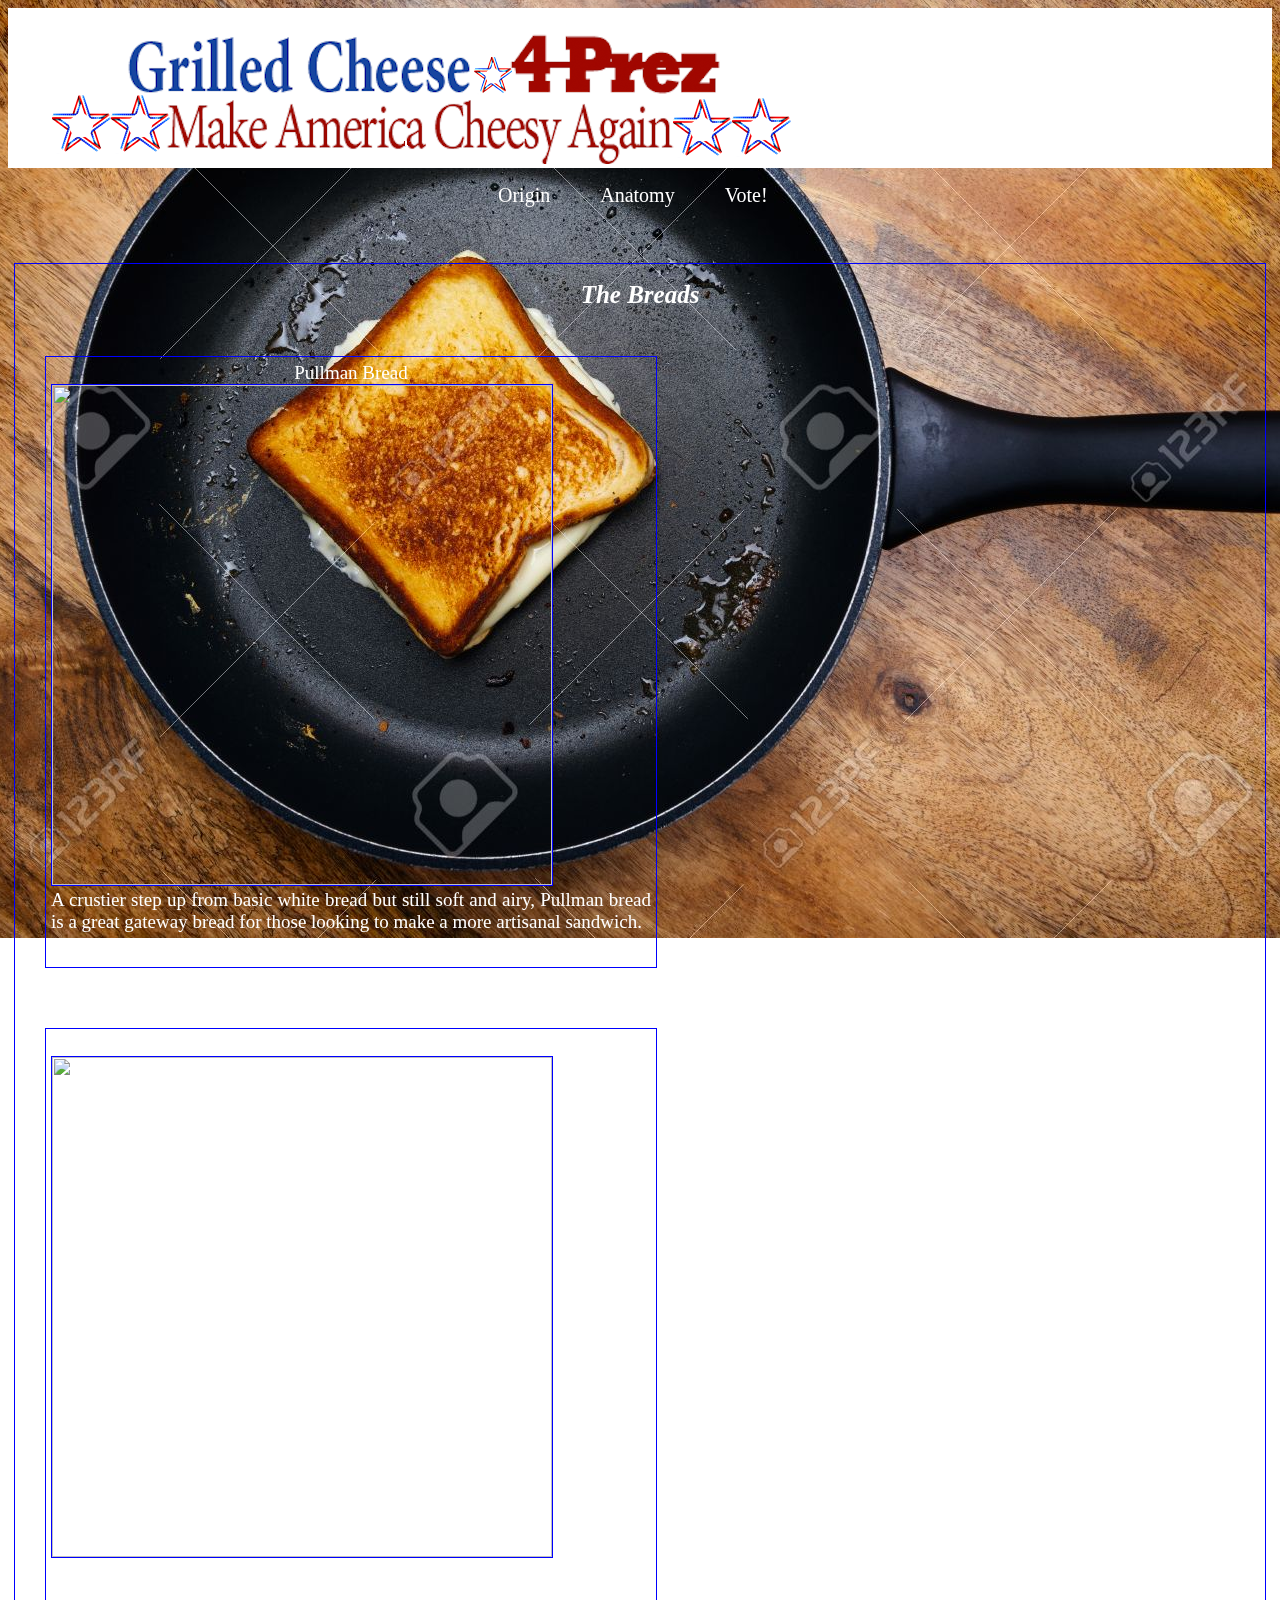
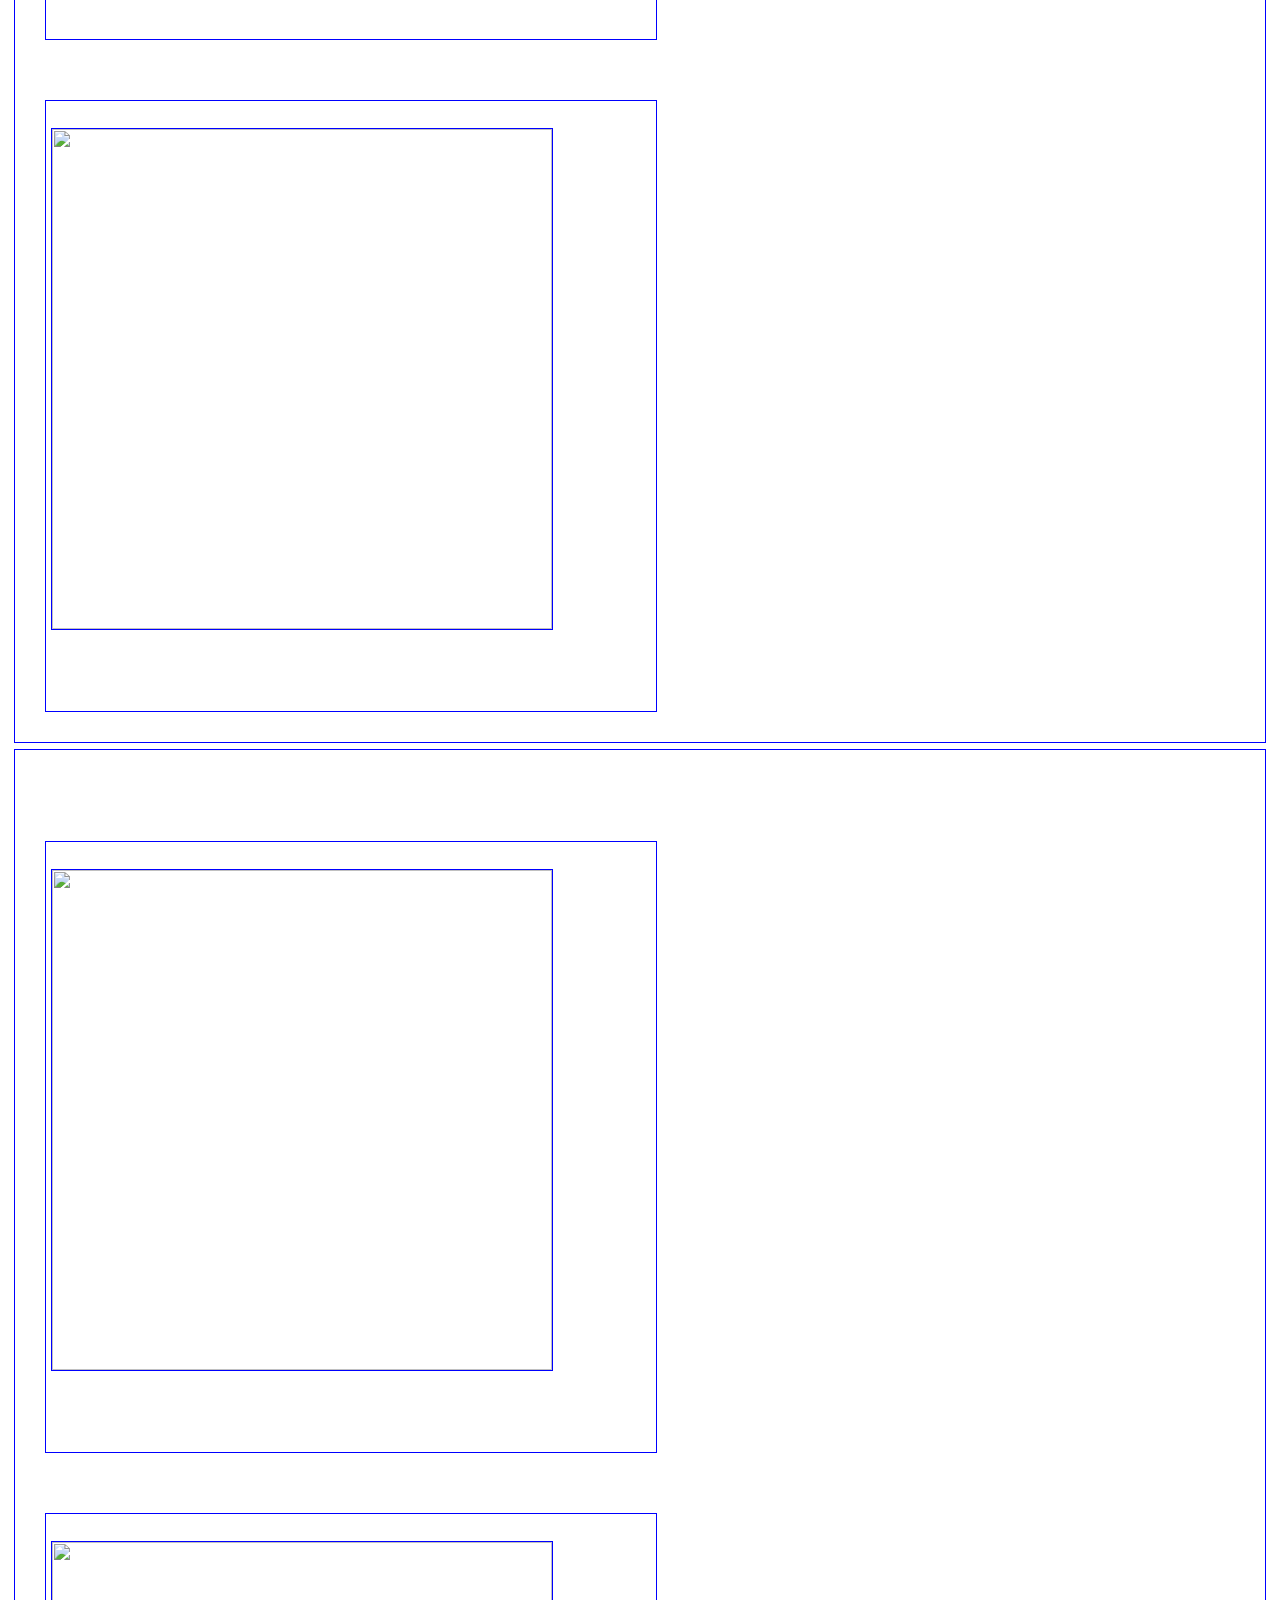
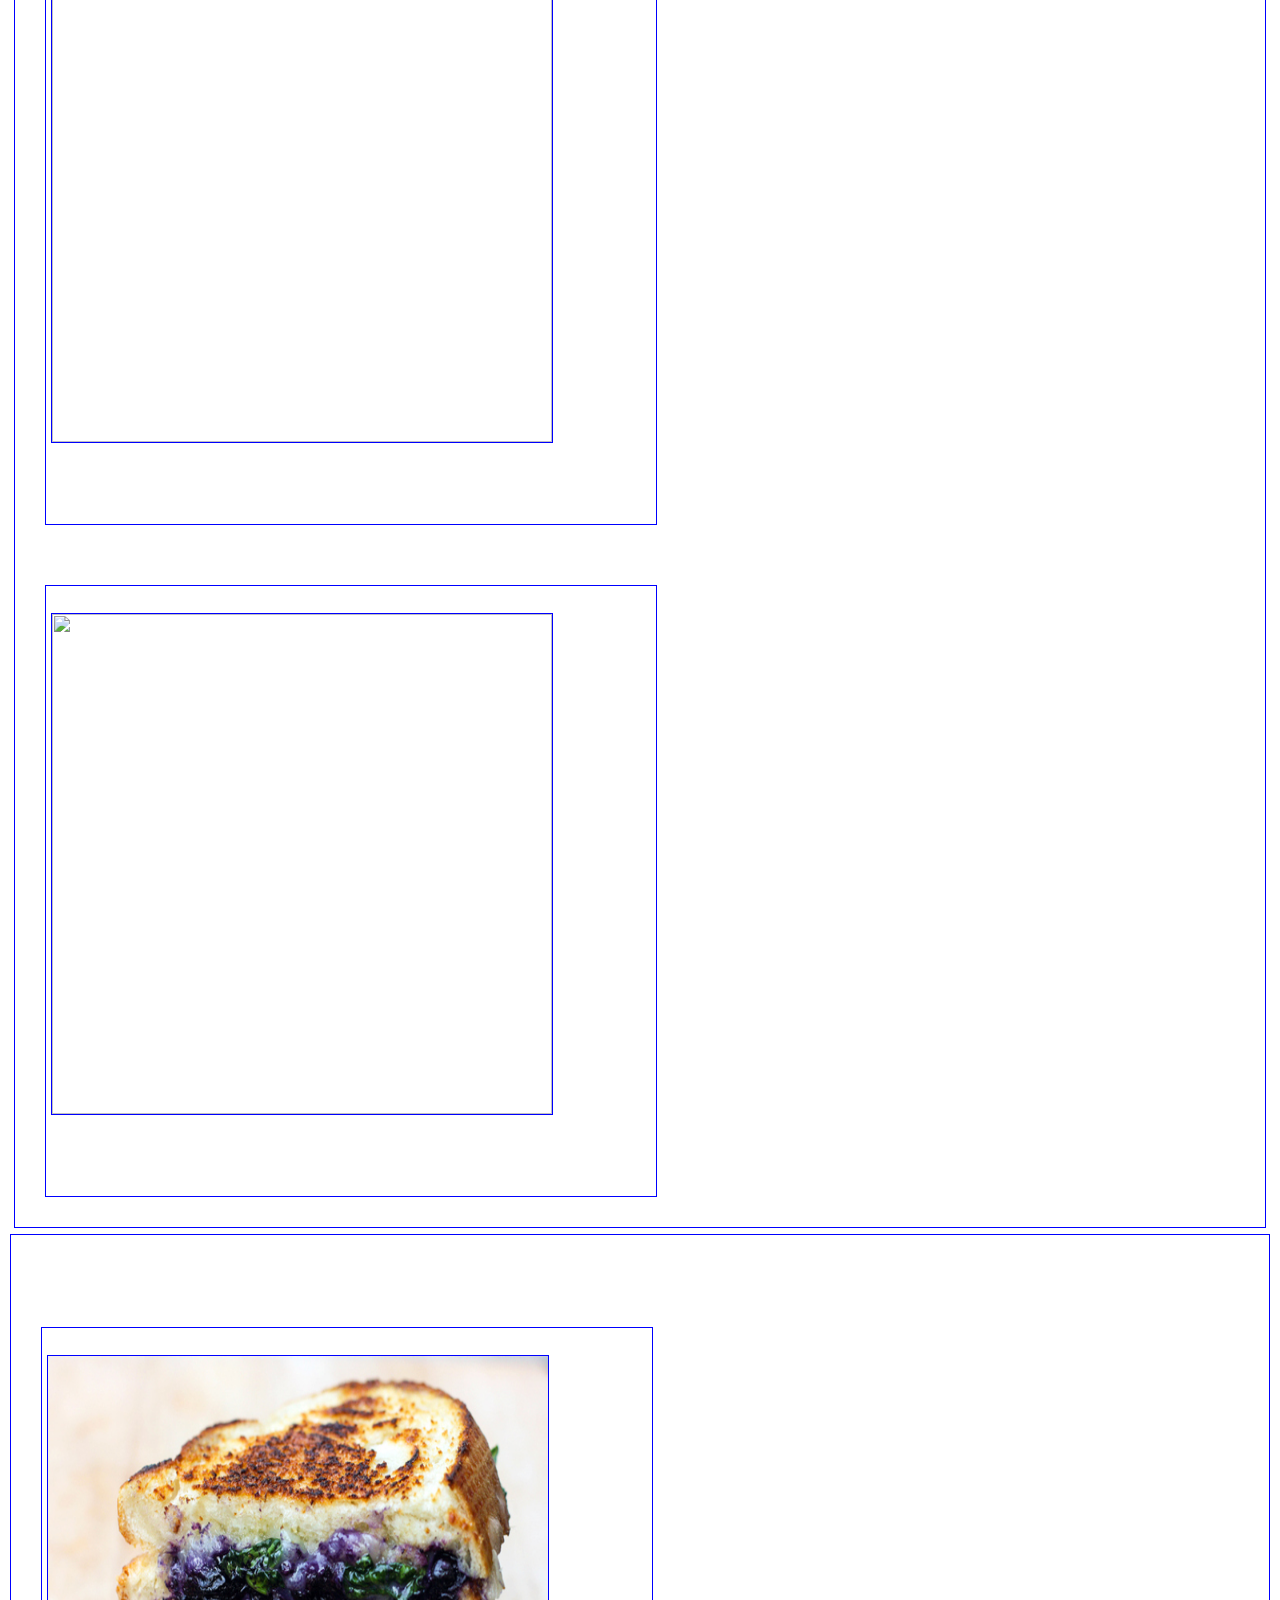
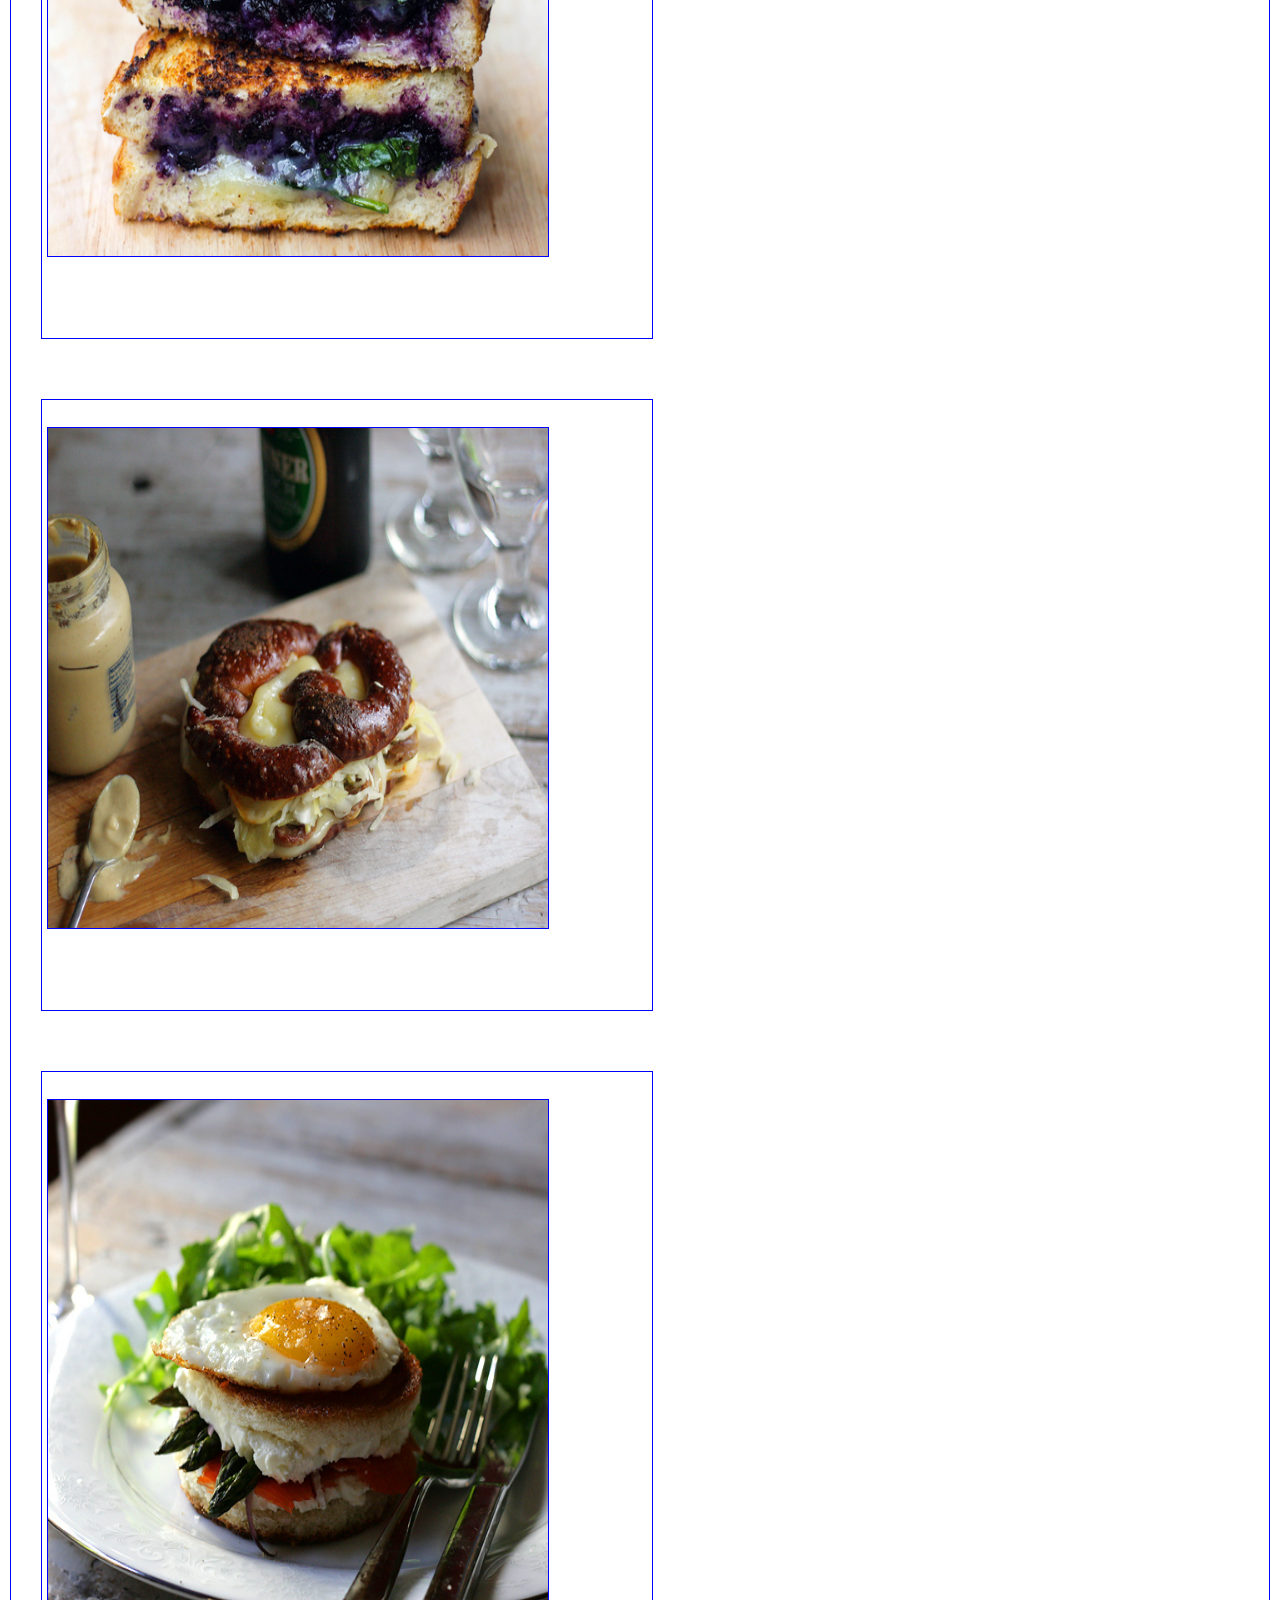
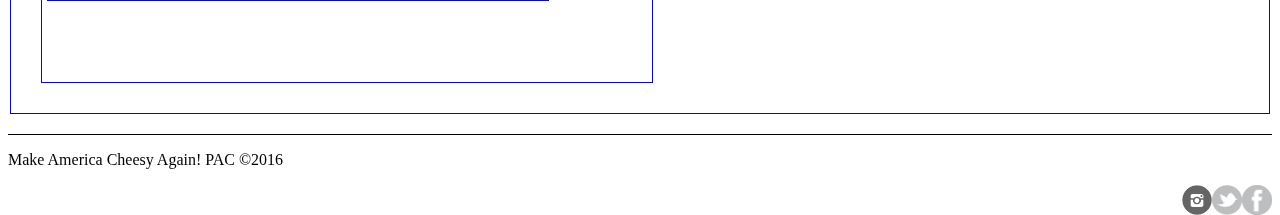
==== commit 4921f90a: "img gallery final adj" ====
--- a/Image Gallery.html
+++ b/Image Gallery.html
@@ -9,7 +9,7 @@
 		<div id="bg">
 			<img src="image gal background.jpg">
 		</div>
-		<div>
+		<div class="hm">
 			<img src="images/logo.png" />
 		</div>
 		<div>
@@ -21,76 +21,77 @@
 				</ul>
 			</nav>
 		</div>
-		<header><h1 style="text-align: center; color:red"><strong>Grilled Cheese Gallery</strong></h1>
+		<div class="break"></div>
 		<article>
 			<div id="bread">
-				<h1 style="text-align: center; color:red"><strong>The Breads</strong></h1>
+				<h1 class="hd"><strong>The Breads</strong></h1>
 				<div class="img">
 	  				<div class="title">Pullman Bread</div>
 	  					<a target="_blank" href="https://tribecaoven.com/wp-content/uploads/2010/07/ChallahPullmanLoaf.jpg">
-	    					<img src="https://tribecaoven.com/wp-content/uploads/2010/07/ChallahPullmanLoaf.jpg" height="300" width="300"></a>
+	    					<img src="https://tribecaoven.com/wp-content/uploads/2010/07/ChallahPullmanLoaf.jpg" height="500" width="500"></a>
 	 		 			<div class="desc">A crustier step up from basic white bread but still soft and airy, Pullman bread is a great gateway bread for those looking to make a more artisanal sandwich.</div>
 				</div>
 				<div class="img">
 					<div class="title">Soft Pretzel</div>
 	  				<a target="_blank" href="http://richsisb.com/public/images/product/76283.jpg">
-	    				<img src="http://richsisb.com/public/images/product/76283.jpg" height="300" width="300"></a>
+	    				<img src="http://richsisb.com/public/images/product/76283.jpg" height="500" width="500"></a>
 	 		 		<div class="desc">Spongy with a firm but forgiving crust, this Italian white bread is best cut into thick slices for a hearty, filling sandwich.</div>
 				</div>
 				<div class="img">
 					<div class="title">English Muffins</div>
 	  				<a target="_blank" href="http://www.browneyedbaker.com/wp-content/uploads/2010/02/english-muffins-split.jpg">
-	    				<img src="http://www.browneyedbaker.com/wp-content/uploads/2010/02/english-muffins-split.jpg" height="300" width="300"></a>
+	    				<img src="http://www.browneyedbaker.com/wp-content/uploads/2010/02/english-muffins-split.jpg" height="500" width="500"></a>
 	 		 		<div class="desc">Perfect for a handheld meal on the go, English muffins are underused when it comes to grilled cheese sandwiches.</div>
 				</div>
 				<div class="break"></div>
 			</div>
 			<div id="cheese">
-				<h1 style="text-align: center; color:red"><strong>The Cheese</strong></h1>
+				<h1 class="hd"><strong>The Cheese</strong></h1>
 				<div class="img">
 	  				<div class="title">White Cheese</div>
 	  					<a target="_blank" href="http://scene7.samsclub.com/is/image/samsclub/0003450046572_A?$img_size_380x380$">
-	    				<img src="http://scene7.samsclub.com/is/image/samsclub/0003450046572_A?$img_size_380x380$" height="300" width="300"></a>
+	    				<img src="http://scene7.samsclub.com/is/image/samsclub/0003450046572_A?$img_size_380x380$" height="500" width="500"></a>
 	 		 		<div class="desc">soft, somewhat squelchy 'washed rind' cheese</div>
 				</div>
 				<div class="img">
 					<div class="title">Muenster</div>
 	  					<a target="_blank" href="http://www.nasonvilledairy.com/shop/image/cache/data/Muenster-500x500-500x500.jpg">
-	    				<img src="http://www.nasonvilledairy.com/shop/image/cache/data/Muenster-500x500-500x500.jpg" height="300" width="300"></a>
+	    				<img src="http://www.nasonvilledairy.com/shop/image/cache/data/Muenster-500x500-500x500.jpg" height="500" width="500"></a>
 	 			 	<div class="desc">Muenster or munster is a semi-soft cheese from the United States, not to be confused with the French cheese Munster.
 	 			 	</div>
 	 			</div>
 				<div class="img">
 					<div class="title">Goat Cheese</div>
 	  					<a target="_blank" href="http://www.cheese.com/media/img/cheese/Goats_cheese.jpg">
-	    				<img src="http://www.cheese.com/media/img/cheese/Goats_cheese.jpg" height="300" width="300"></a>
+	    				<img src="http://www.cheese.com/media/img/cheese/Goats_cheese.jpg" height="500" width="500"></a>
 			 		 	<div class="desc">Chevre is French for Goat’s cheese i.e. cheeses made out of goat’s milk. They are popular among elderly and children who are more likely to show low tolerance to cow’s milk.</div>
 				</div>
 				<div class="break"></div>
 			</div>
 			<div id="sandwich">
-				<h1 style="text-align: center; color:red"><strong>The Sandwiches</strong></h1>
+				<h1 class="hd"><strong>The Sandwiches</strong></h1>
 				<div class="img">
 	  				<div class="title">The Countryman</div>
 	  				<a target="_blank" href="BlueBerry Grilled cheeze the country man.jpg">
-	    			<img src="BlueBerry Grilled cheeze the country man.jpg" height="300" width="300"></a>
+	    			<img src="BlueBerry Grilled cheeze the country man.jpg" height="500" width="500"></a>
 	 			 	<div class="desc">Roses are red, this amazing sandwich masterpiece is blue. Vote for the Balsamic Blueberry Grilled cheese Sandwich</div>
 				</div>
 				<div class="img">
 	  				<div class="title">ZE German</div>
 	  				<a target="_blank" href="ZE German Grilled Cheeze.jpg">
-	    			<img src="ZE German Grilled Cheeze.jpg" height="300" width="300"></a>		 
+	    			<img src="ZE German Grilled Cheeze.jpg" height="500" width="500"></a>		 
 	 		 	<div class="desc">Sausage, cabbage, and muenster all tied up in knots, just like your heart. Vote for the Bratwurst, Sauerkraut, and Muenster Grilled Cheese on a Soft Pretzel</div>
 				</div>
 			
 				<div class="img">
 					<div class="title">The Frenchie</div>
 	  				<a target="_blank" href="Goat Cheese Fied Eggs - the frenchie.jpg">
-	    			<img src="Goat Cheese Fied Eggs - the frenchie.jpg" height="300" width="300"></a>
+	    			<img src="Goat Cheese Fied Eggs - the frenchie.jpg" height="500" width="500"></a>
 	 			 	<div class="desc">You can play as many rounds of Flappy Bird as you want and this egg won’t even care. Vote for the Smoked Salmon, Asparagus, and Goat Cheese Grilled Cheese with Fried Egg</div>
 				</div>
 				<div class="break"></div>
 			</div>
+		</article>
 		<footer>
 			<div class="foot">
 				<p>Make America Cheesy Again! PAC ©2016</p>
--- a/Image Gallery.css
+++ b/Image Gallery.css
@@ -1,11 +1,18 @@
 .img{
-	border: 1px solid red;
-	width:300px;
+	border: 1px solid blue;
+	width:600px;
 	padding: 5px;
 	float: left;
-	height: 400px;
+	height: 600px;
 	margin: 30px;
 	vertical-align: top;
+}
+
+.hd{
+  color: white;
+  font-size: 25px;
+  font-style: italic;
+  text-align: center;
 }
 
 .break{
@@ -13,17 +20,18 @@
 }
 
 #sandwich{
-  border: 1px solid red;
+  border: 1px solid blue;
   margin:2px;
+  margin-bottom: 20px;
 }
 
 #bread{
-  border: 1px solid red;
+  border: 1px solid blue;
   margin:6px;
 }
 
 #cheese{
-  border: 1px solid red;
+  border: 1px solid blue;
   margin:6px;
 }
 
@@ -31,18 +39,20 @@
 	font-family: papyrus;
 	text-align: center;
   color: white;
+  font-size: 19px;
 }
 
 .desc{
 	font-family: Comic Sans;
 	text-align: justify;
   color: white;
+  font-size: 19px;
 }
 
 
 
 article img{
-	border: 1px solid red;
+	border: 1px solid blue;
 }
 
 #bg {
@@ -64,5 +74,50 @@
   min-height: 50%;
 }
 
+.hm {
+  background-color: white;
+  width: 100%;
+}
+
+nav {
+  margin-top: 0px;
+  padding-left: 400px;
+  background-color: white;
+  width: 100%;
+}
+
+ul {
+  list-style: none;
+  text-decoration: none;  
+}
+
+li {
+
+  float: left;
+  padding-left: 50px;
+  padding-bottom: 50px;
+  font-size: 20px;
+}
+
+a {
+  text-decoration: none;
+  color: white;
+}
+
+a:hover {
+  color: red;
+}
+
+.foot {
+  clear: both;
+  border-top: 1px solid black;
+}
+
+.social {
+  float: right;
+  width: 30px;
+  height: 30px;
+  padding: 0px;
+}
 
 
